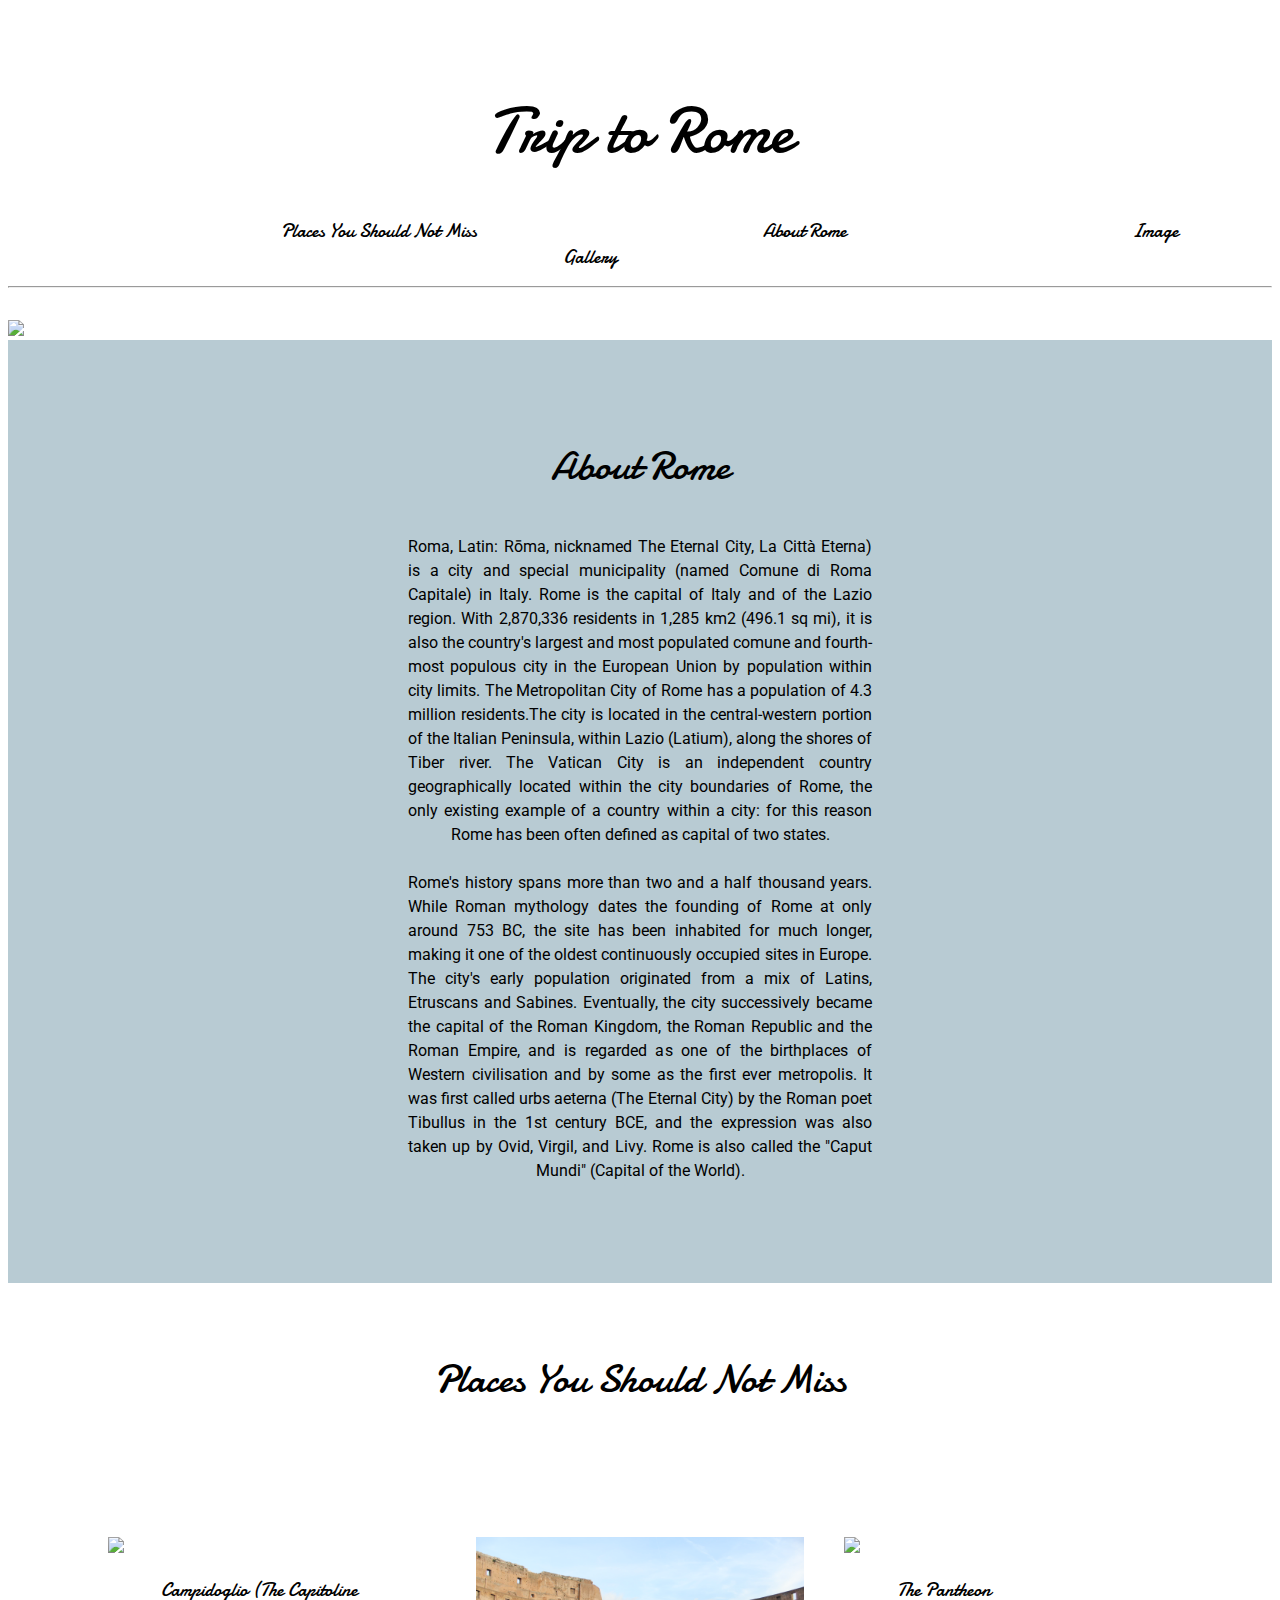
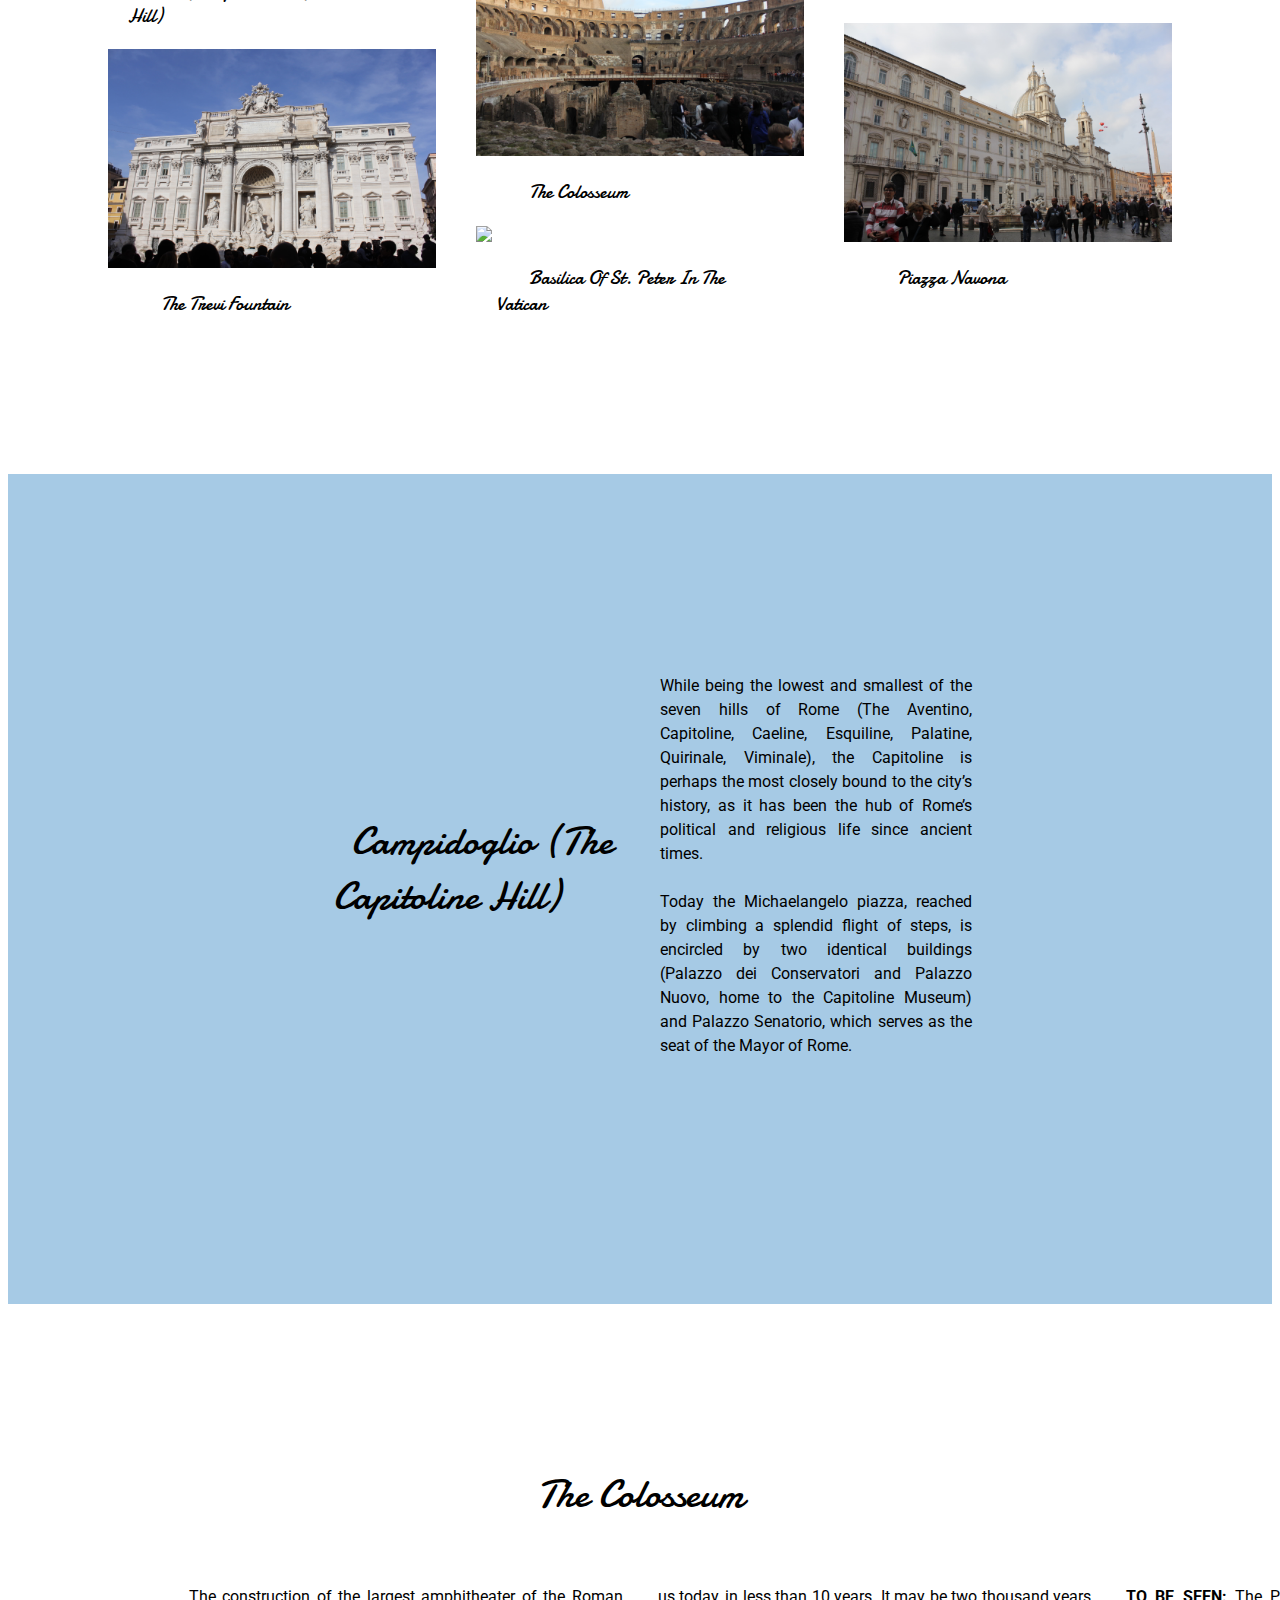
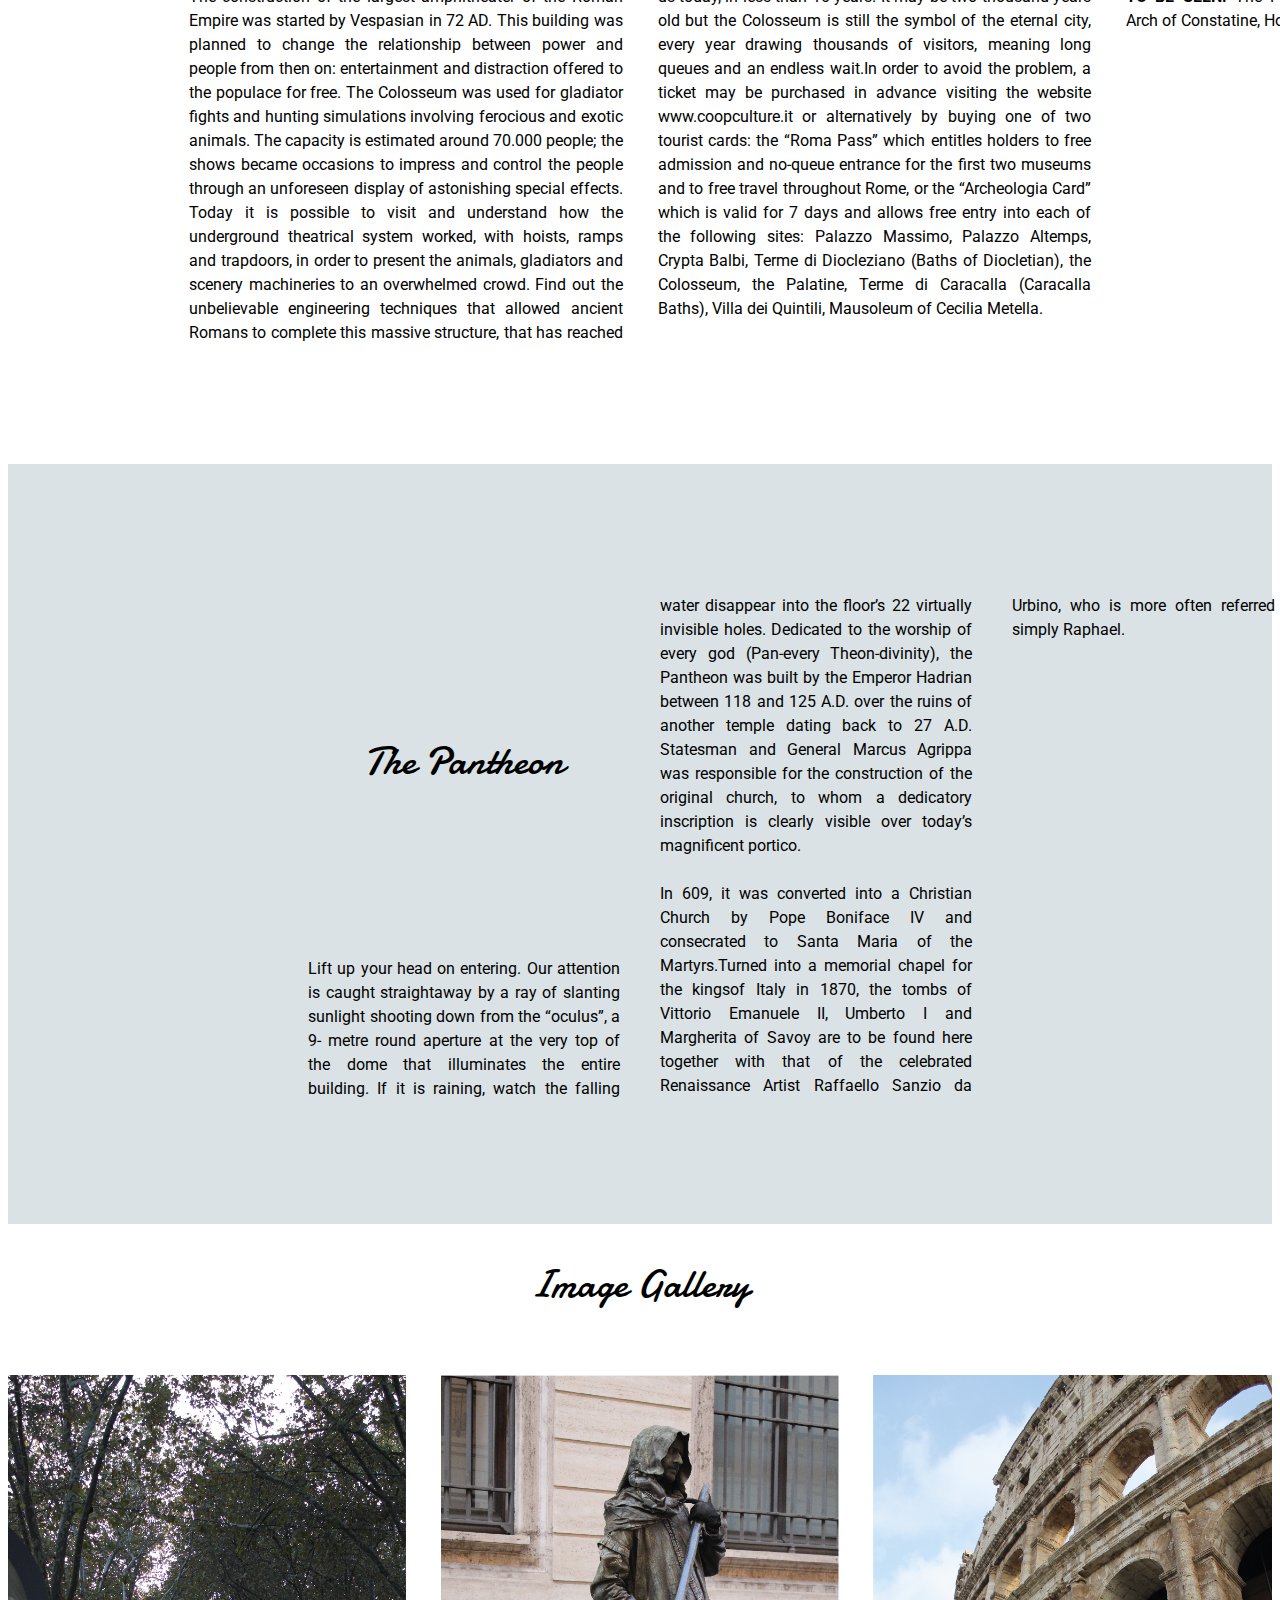
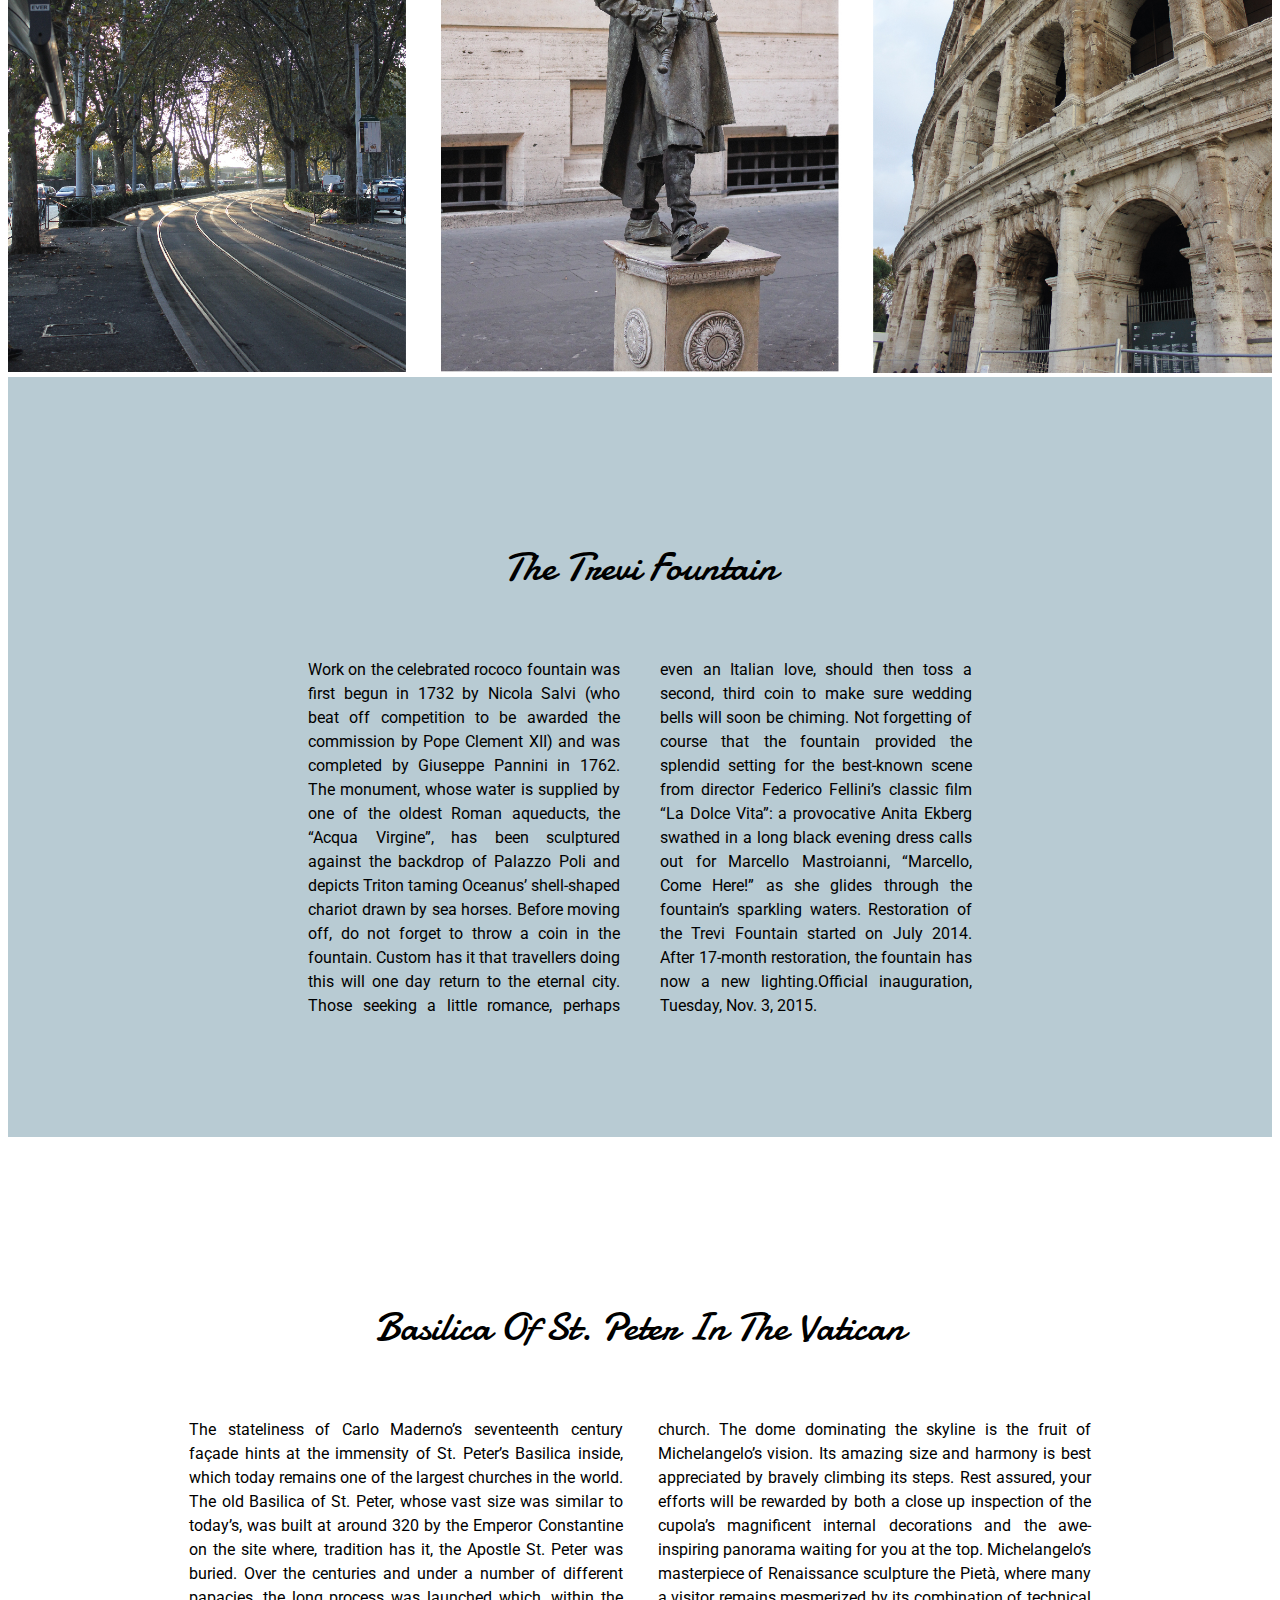
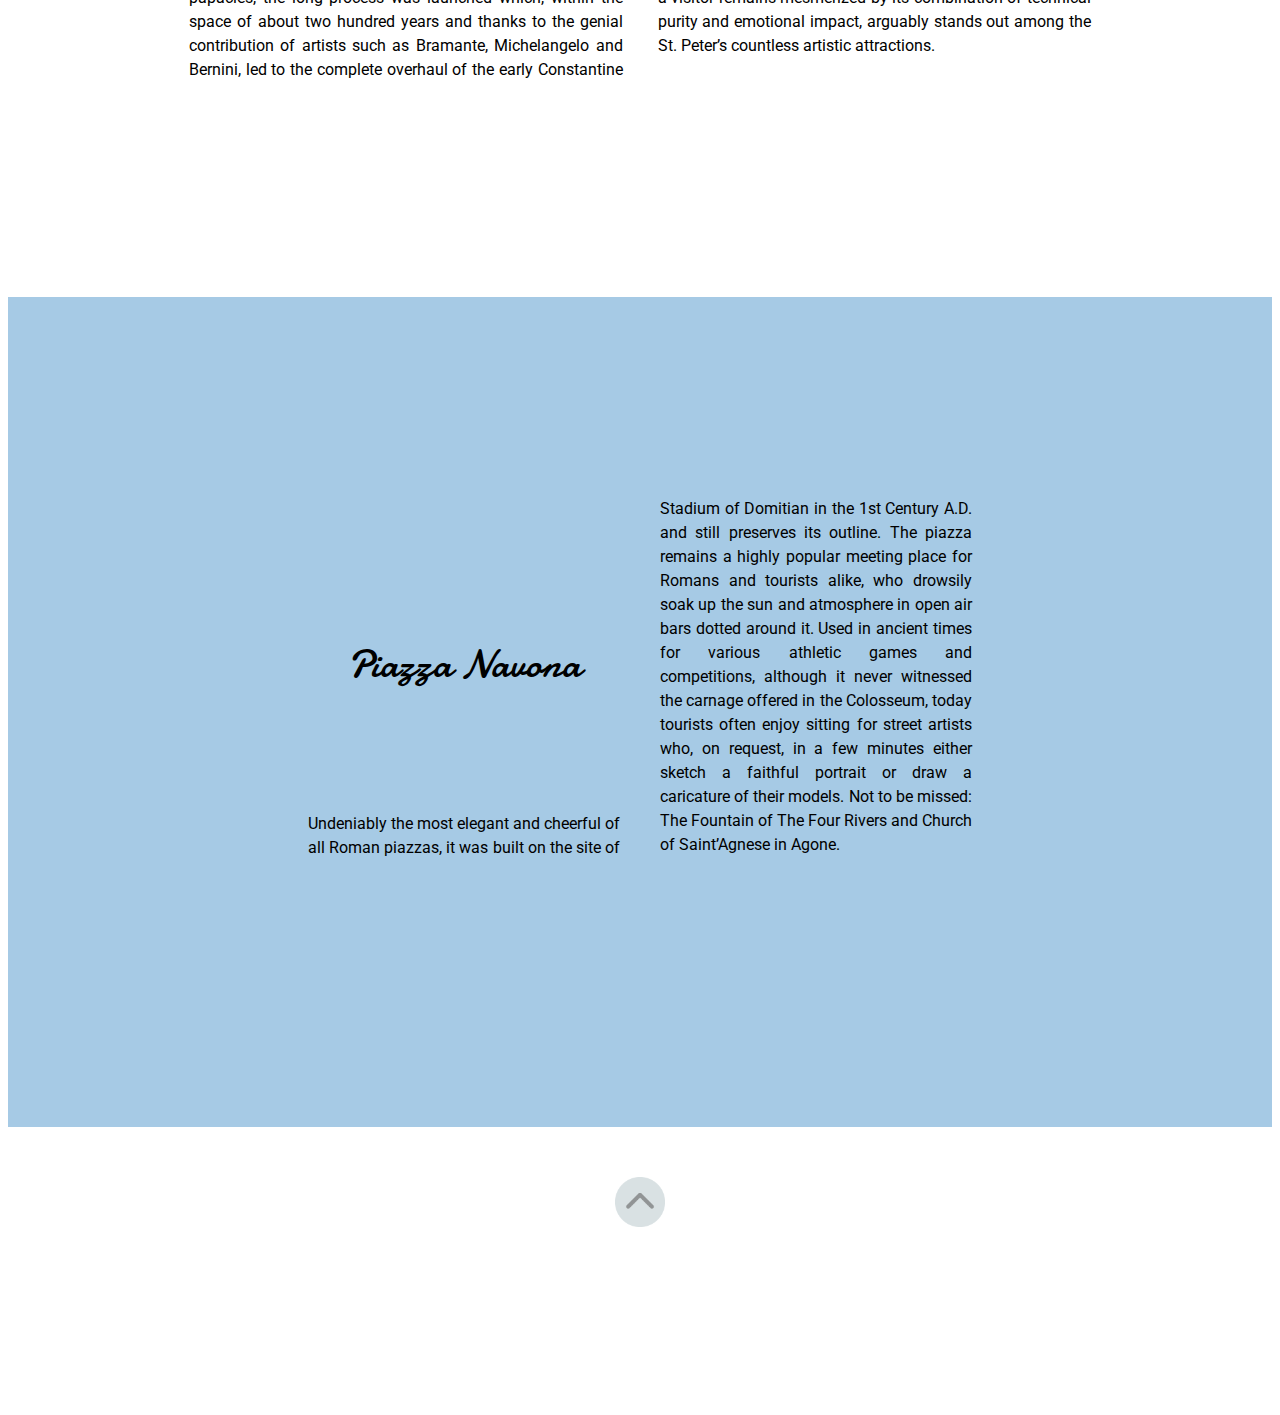
==== a_1/index.html @ 3205b069 "f" ====
<!DOCTYPE html>
<html>
<head>

<link rel="stylesheet" href="css/style.css">

<body>

  <br>
  <br>

  <h1>Trip to Rome</h1>

<nav>
     <ul id="nav">
           <li><a href="#section1">Places You Should Not Miss</a></li>
           <li><a href="#section2">About Rome</a></li>
           <li><a href="#section3">Image Gallery</a></li> 
     </ul>
     </nav>
  
  <hr>


<img src="images/IMG_1835.jpg"> 

<section2 id="section2">
<p id="h4"><a href= "https://en.wikipedia.org/wiki/Rome" target="_blank">About Rome</a>
</p>
</section2>
<p>
  Roma, Latin: Rōma, nicknamed The Eternal City, La Città Eterna) is a city and special municipality (named Comune di Roma Capitale) in Italy. Rome is the capital of Italy and of the Lazio region. With 2,870,336 residents in 1,285 km2 (496.1 sq mi), it is also the country's largest and most populated comune and fourth-most populous city in the European Union by population within city limits. The Metropolitan City of Rome has a population of 4.3 million residents.The city is located in the central-western portion of the Italian Peninsula, within Lazio (Latium), along the shores of Tiber river. The Vatican City is an independent country geographically located within the city boundaries of Rome, the only existing example of a country within a city: for this reason Rome has been often defined as capital of two states. 

 <br>
 <br>

  Rome's history spans more than two and a half thousand years. While Roman mythology dates the founding of Rome at only around 753 BC, the site has been inhabited for much longer, making it one of the oldest continuously occupied sites in Europe. The city's early population originated from a mix of Latins, Etruscans and Sabines. Eventually, the city successively became the capital of the Roman Kingdom, the Roman Republic and the Roman Empire, and is regarded as one of the birthplaces of Western civilisation and by some as the first ever metropolis. It was first called urbs aeterna (The Eternal City) by the Roman poet Tibullus in the 1st century BCE, and the expression was also taken up by Ovid, Virgil, and Livy. Rome is also called the "Caput Mundi" (Capital of the World).</p>

 <br>
 <br>
<section1 id="section1">

   <h2 id="h2"><a href= "http://www.turismoroma.it/itinerari/da_non_perdere?lang=en" target="_blank">Places You Should Not Miss</a></h2>
</section1>

<nav id="nav">
 <div class="img1">

  
      <img src="images/IMG_1.JPG">
      <div class="desc"><a href="#Campidoglio">Campidoglio (The Capitoline Hill)</a></div>

       <img src="images/IMG_2.JPG" > 
       <div class="desc"><a href="#The Trevi Fountain">The Trevi Fountain</a></div>

      <img src="images/IMG_3.JPG" >
        <div class="desc"><a href="#The Colosseum">The Colosseum</a></div>

         <img src="images/IMG_4.JPG" >
          <div class="desc"><a href="#Basilica">Basilica Of St. Peter In The Vatican</a></div>

          <img src="images/IMG_5.JPG" >
              <div class="desc"><a href="#The Pantheon">The Pantheon</a></div>

           <img src="images/IMG_6.JPG">
              <div class="desc"><a href="#Piazza Navona">Piazza Navona</a></div>
 </div>

</nav>

  <br>
  <br>

<section4 id="Campidoglio"> </section4>

 <div class="newspaper2">

    
     
       <h3 id="h3"><a href= "http://www.turismoroma.it/cosa-fare/campidoglio?lang=en" target="_blank">Campidoglio (The Capitoline Hill)</a></h3>

      
     
     While being the lowest and smallest of the seven hills of Rome (The Aventino, Capitoline, Caeline, Esquiline, Palatine, Quirinale, Viminale), the Capitoline is perhaps the most closely bound to the city’s history, as it has been the hub of Rome’s political and religious life since ancient times.
     <br>
     <br>
      Today the Michaelangelo piazza, reached by climbing a splendid  flight of steps, is encircled by two identical buildings (Palazzo dei Conservatori and Palazzo Nuovo, home to the Capitoline Museum) and Palazzo Senatorio, which serves as the seat of the Mayor of Rome.
  </div>

 <section4 id="The Colosseum"></section4>

         
  <div class="newspaper5"> 

 
   <h2 id="h2"><a href= "http://www.turismoroma.it/cosa-fare/colosseo-2?lang=en" target="_blank">The Colosseum</a></h2>

 
     The construction of the largest amphitheater of the Roman Empire was started by Vespasian in 72 AD. This building was planned to change the relationship between power and people from then on: entertainment and distraction offered to the populace for free.
 
     The Colosseum was used for gladiator fights and hunting simulations involving ferocious and exotic animals. The capacity is estimated around 70.000 people; the shows became occasions to impress and control the people through an unforeseen display of astonishing special effects. Today it is possible to visit and understand how the underground theatrical system worked, with hoists, ramps and trapdoors, in order to present the animals, gladiators and scenery machineries to an overwhelmed crowd. Find out the unbelievable engineering techniques that allowed ancient Romans to complete this massive structure, that has reached us today, in less than 10 years.

     It may be two thousand years old but the Colosseum is still the symbol of the eternal city, every year drawing thousands of visitors, meaning long queues and an endless wait.In order to avoid the problem, a ticket may be purchased in advance visiting the website www.coopculture.it or alternatively by buying one of two tourist cards: the “Roma Pass” which entitles holders to free admission and no-queue entrance for the first two museums and to free travel throughout Rome, or the “Archeologia Card” which is valid for 7 days and allows free entry into each of the following sites:  Palazzo Massimo, Palazzo Altemps, Crypta Balbi, Terme di Diocleziano (Baths of Diocletian), the Colosseum, the Palatine, Terme di Caracalla (Caracalla Baths), Villa dei Quintili, Mausoleum of Cecilia Metella.
    <br>
    <br> 
    <b>TO BE SEEN: </b> The Palatine, Roman Forum, Domus Aurea, Arch of Constatine, House of Augustus, House of Livia.

  </div>
 
 <section4 id="The Pantheon"></section4>

<div class="newspaper4">
  <h3 id="h3"><a href= "http://www.turismoroma.it/cosa-fare/pantheon?lang=en" target="_blank">The Pantheon</a></h3>
   <br>
   <br>
   

    Lift up your head on entering. Our attention is caught straightaway by a ray of slanting sunlight shooting down from the “oculus”,  a 9- metre round aperture at the very top of the dome that illuminates the entire building. If it is raining, watch the falling water disappear into the floor’s 22 virtually invisible holes.
    Dedicated to the worship of every god (Pan-every Theon-divinity), the Pantheon was built by the Emperor Hadrian between 118 and 125 A.D. over the ruins of another temple dating back to 27 A.D.  Statesman and General Marcus Agrippa was responsible for the construction of the original church, to whom a dedicatory inscription is clearly visible over today’s magnificent portico.
   <br>
   <br>
    In 609, it was converted into a Christian Church by Pope Boniface IV and consecrated to Santa Maria of the Martyrs.Turned into a memorial chapel for the kingsof Italy in 1870, the tombs of Vittorio Emanuele II, Umberto I and Margherita of Savoy are to be found here together with that of the celebrated Renaissance Artist Raffaello Sanzio da Urbino, who is more often referred to as simply Raphael.

</div>

<section3 id="section3">
  <h2>Image Gallery</h2>
</section3>
   
      <img src="images/Untitled-3.jpg">
      
<section4 id="The Trevi Fountain"></section4>

<div class="newspaper3">
  <h2 id="h2"><a href= "http://www.turismoroma.it/cosa-fare/fontana-di-trevi?lang=en" target="_blank">The Trevi Fountain</a></h2>

  Work on the celebrated rococo fountain was first begun in 1732 by Nicola Salvi (who beat off competition to be awarded the commission by Pope Clement XII) and was completed by Giuseppe Pannini in 1762.

  The monument, whose water is supplied by one of the oldest Roman aqueducts, the “Acqua Virgine”, has been sculptured against the backdrop of Palazzo Poli and depicts Triton taming Oceanus’ shell-shaped chariot drawn by sea horses.

  Before moving off, do not forget to throw a coin in the fountain. Custom has it that travellers doing this will one day return to the eternal city. Those seeking a little romance, perhaps even an Italian love, should then toss a second, third coin to make sure wedding bells will soon be chiming.

  Not forgetting of course that the fountain provided the splendid setting for the best-known scene from director Federico Fellini’s classic film “La Dolce Vita”: a provocative Anita Ekberg swathed in a long black evening dress calls out for Marcello Mastroianni, “Marcello, Come Here!” as she glides through the fountain’s sparkling waters.

  Restoration of the Trevi Fountain started on July 2014. After 17-month restoration, the fountain has now a new lighting.Official inauguration, Tuesday, Nov. 3, 2015.
</div>

<section4 id="Basilica"></section4>

 <div class="newspaper5"> 

   <h2 id="h2"><a href= "http://www.turismoroma.it/cosa-fare/basilica-di-san-pietro-in-vaticano?lang=en" target="_blank">Basilica Of St. Peter In The Vatican</a></h2>


   The stateliness of Carlo Maderno’s seventeenth century façade hints at the immensity of St. Peter’s Basilica inside, which today remains one of the largest churches in the world.
  
   The old Basilica of St. Peter, whose vast size was similar to today’s, was built at around 320 by the Emperor Constantine on the site where, tradition has it, the Apostle St. Peter was buried.

   Over the centuries and under a number of different papacies, the long process was launched which, within the space of about two hundred years and thanks to the genial contribution of artists such as Bramante, Michelangelo and Bernini,  led to the complete overhaul of the early Constantine church.

   The dome dominating the skyline is the fruit of Michelangelo’s vision. Its amazing size and harmony is best appreciated by bravely climbing its steps. Rest assured, your efforts will be rewarded by both a close up inspection of the cupola’s magnificent internal decorations and the awe-inspiring panorama waiting for you at the top.

   Michelangelo’s masterpiece of Renaissance sculpture the Pietà, where many a visitor remains mesmerized by its combination of technical purity and emotional impact, arguably stands out among the St. Peter’s countless artistic attractions.
</div>

<section4 id="Piazza Navona"></section4>

<div class="newspaper2"> 

  <h3 id="h3"><a href= "http://www.turismoroma.it/cosa-fare/piazza-navona?lang=en" target="_blank"> Piazza Navona</a></h3>
   


  Undeniably the most elegant and cheerful of all Roman piazzas, it was built on the site of Stadium of Domitian in the 1st Century A.D. and still preserves its outline. The piazza remains a highly popular meeting place for Romans and tourists alike, who drowsily soak up the sun and atmosphere in open air bars dotted around it.

  Used in ancient times for various athletic games and competitions, although it never witnessed the carnage offered in the Colosseum, today tourists often enjoy sitting for street artists who, on request,  in a few minutes either sketch a faithful portrait or draw a caricature of their models.
  Not to be missed: The Fountain of The Four Rivers and Church of Saint’Agnese in Agone.

</div>

 
   <footer>
   
           <a href="#top">
  <img src="images/icon.png" style="width :50px; padding-top: 50px; padding-bottom: 40px"></img></a> 
 
</footer>

</head>
</body>
</html>
---- a_1/css/style.css ----
@import url('https://fonts.googleapis.com/css?family=Damion|Roboto');


h1 {

    font: 4em damion;
     text-align: center;
  }

  hr { 

    display: block;
     margin-top: 0em;
      margin-bottom: 2em;
  }


  ul  {
  text-align: center;
  
}


li {
  display: inline;
     font: 1.2em damion;
     color: black;

     
}


a:visited {
    color: black;
    text-decoration: none;
  }

a {
  text-decoration: none;
  padding: 11.5%;
  color: black;
  
}

a:hover { /* pseudo-class */
   color: rgba(33, 122, 190, 0.4);
}

a:active {
  color: rgba(33, 122, 190, 0.4);
    }


h2 {
   font: 2.5em damion;
   text-align: center;
   -webkit-column-span: all; /* Chrome, Safari, Opera */
    column-span: all;
    padding-bottom: 30px;

}

h3 {
   font: 2.5em damion;
   text-align: center;
   padding-top: 100px;
   padding-bottom: 80px;

   }

 p {
    font: 1em Roboto;
    text-align: justify;
    -moz-text-align-last: center; /* Code for Firefox */
    text-align-last: center;
    line-height: 1.5em;
    padding:40px 400px 100px 400px;
    background-color: rgba(137, 168, 181, 0.6);
    margin: 0%;
 }
 

.newspaper1 
    {
    -webkit-column-count: 2; /* Chrome, Safari, Opera */
    -moz-column-count: 2; /* Firefox */
    column-count: 2;
    font: 1em Roboto;
    text-align: justify;
    line-height: 1.5em;
    column-gap: 40px;


   }

.newspaper3 
   {
    -webkit-column-count: 2; /* Chrome, Safari, Opera */
    -moz-column-count: 2; /* Firefox */
    column-count: 2;
    font: 1em Roboto;
    text-align: justify;
    line-height: 1.5em;
    column-gap: 40px;
   }

.newspaper4 
   {
    -webkit-column-count: 2; /* Chrome, Safari, Opera */
    -moz-column-count: 2; /* Firefox */
    column-count: 2;
    font: 1em Roboto;
    text-align: justify;
    line-height: 1.5em;
    column-gap: 40px;
   }

.newspaper5 
   {
    -webkit-column-count: 2; /* Chrome, Safari, Opera */
    -moz-column-count: 2; /* Firefox */
    column-count: 2;
   font: 1em Roboto;
   text-align: justify;
   line-height: 1.5em;
   column-gap: 35px;
     
   }

.newspaper2 
   {
    -webkit-column-count: 2; /* Chrome, Safari, Opera */
    -moz-column-count: 2; /* Firefox */
    column-count: 2;
    font: 1em Roboto;
    text-align: justify;
    line-height: 1.5em;
    column-gap: 40px;

   }
   
div.newspaper2 
    {

    background-color: rgba(33, 122, 190, 0.4);
    height: 430px;
    padding:200px 300px 200px 300px;
    
 

   }

div.newspaper3 
   {

    background-color: rgba(137, 168, 181, 0.6);
    height: 530px;
    padding:130px 300px 100px 300px;
   

   }

div.newspaper4 
  {
    background-color: rgba(209, 219, 222, 0.8);
    height: 530px;
    padding:130px 300px 100px 300px;
   
   }

div.newspaper5 {

    background-color: white;
     height: 530px;
      padding:130px 181px 100px 181px;
   

   }

div.newspaper6 {

    background-color: rgba(137, 168, 181, 0.6);
     height: 530px;
      padding:130px 300px 100px 300px;
     

   }



 
 #h4 {
    font: 2.5em damion;
     text-align: center;
      padding:100px 3cm 0px 3cm;
 }


  img {
  width: 100%;
  }


  .img  {
   display: inline;
    width: 30%;
  }



.img1 {
    -webkit-column-count: 3; /* Chrome, Safari, Opera */
    -moz-column-count: 3; /* Firefox */
    column-count: 3;
      column-gap: 40px;
       margin: 100px;

   }

.img2 {
    -webkit-column-count: 3; /* Chrome, Safari, Opera */
    -moz-column-count: 3; /* Firefox */
    column-count: 3;
      column-gap: 40px;
       margin: 100px;
        height: 400px;
    
   }

   .desc {
    font: 1.2em damion;
     column-gap: 40px;
      text-align: left;
    
   }

div.img:hover {
   opacity: 0.5;
}

div.img img {
    width: auto;
     height: auto;
      display: inline;
}

div.desc {
    padding: 20px;
    margin: 10px,30px,10px,30px;
}

footer {
  background-color: white;
  text-align: center;
  margin: 0%;
  
}
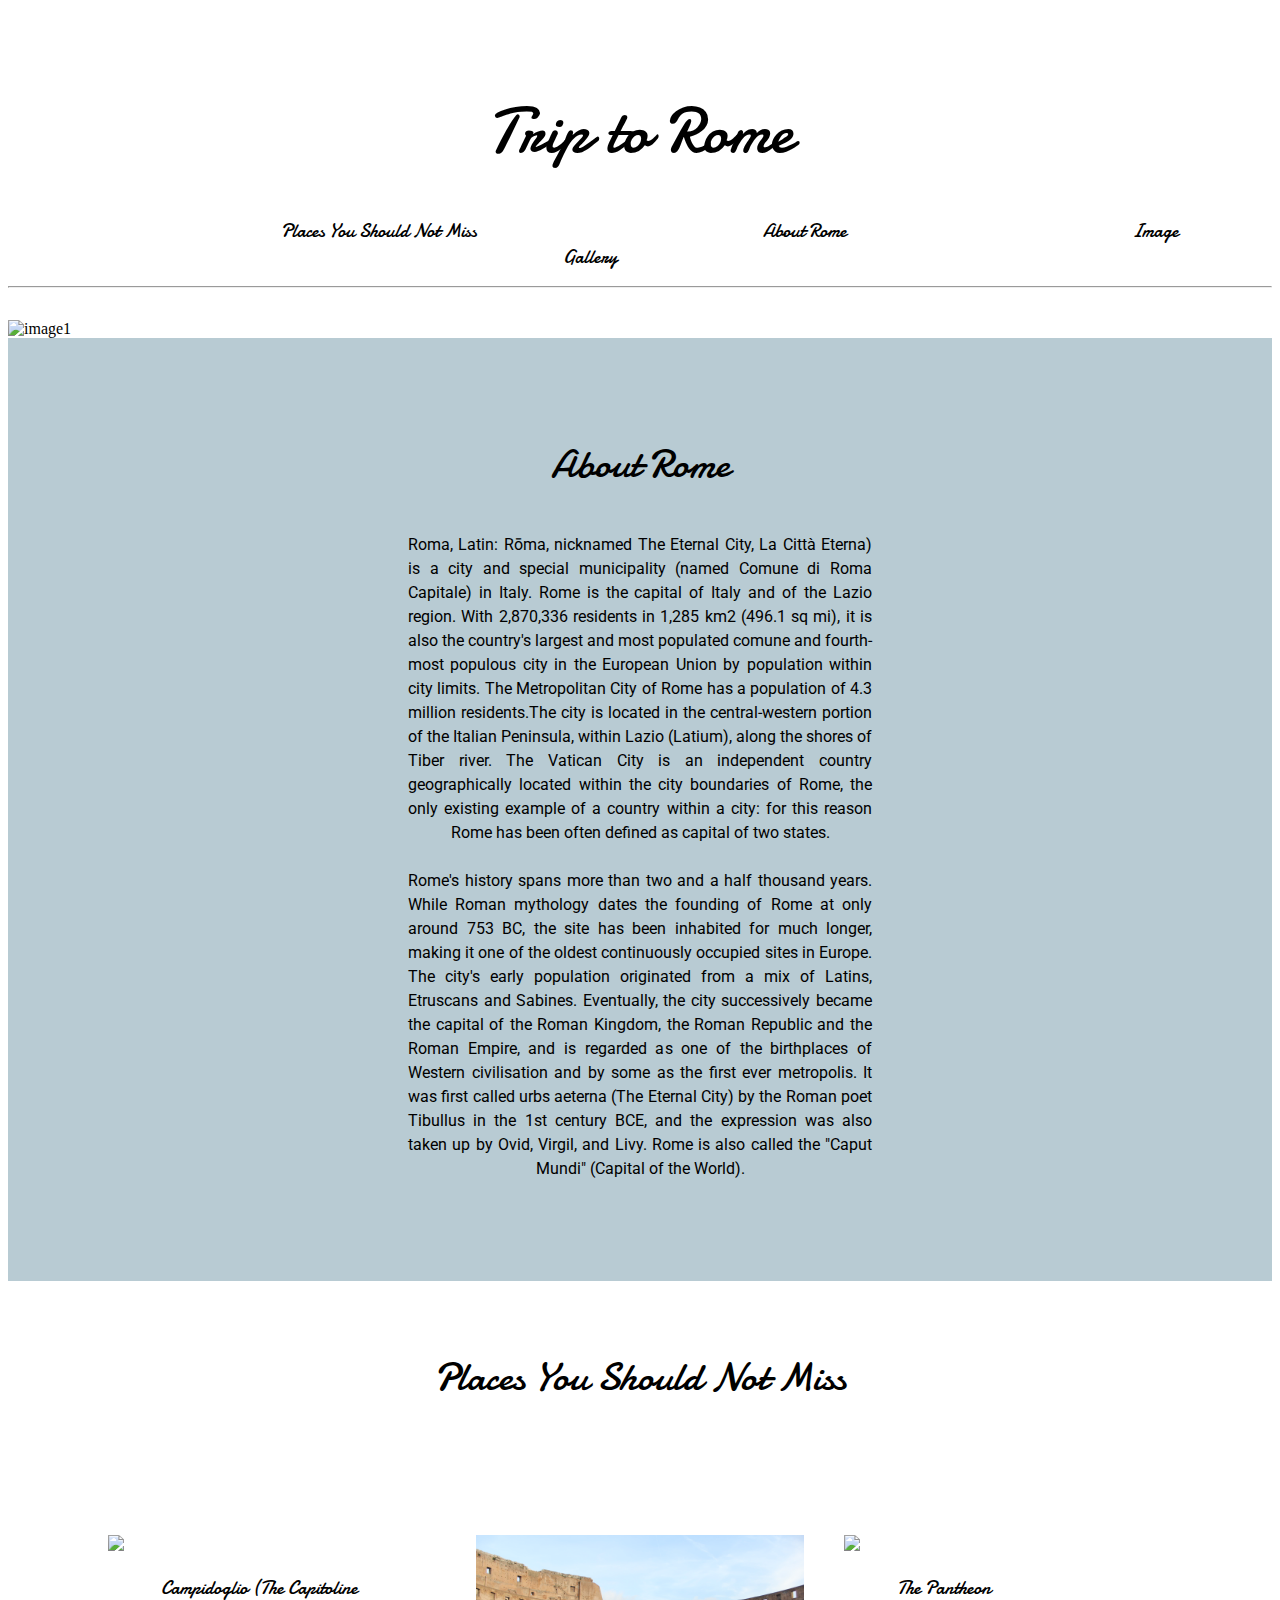
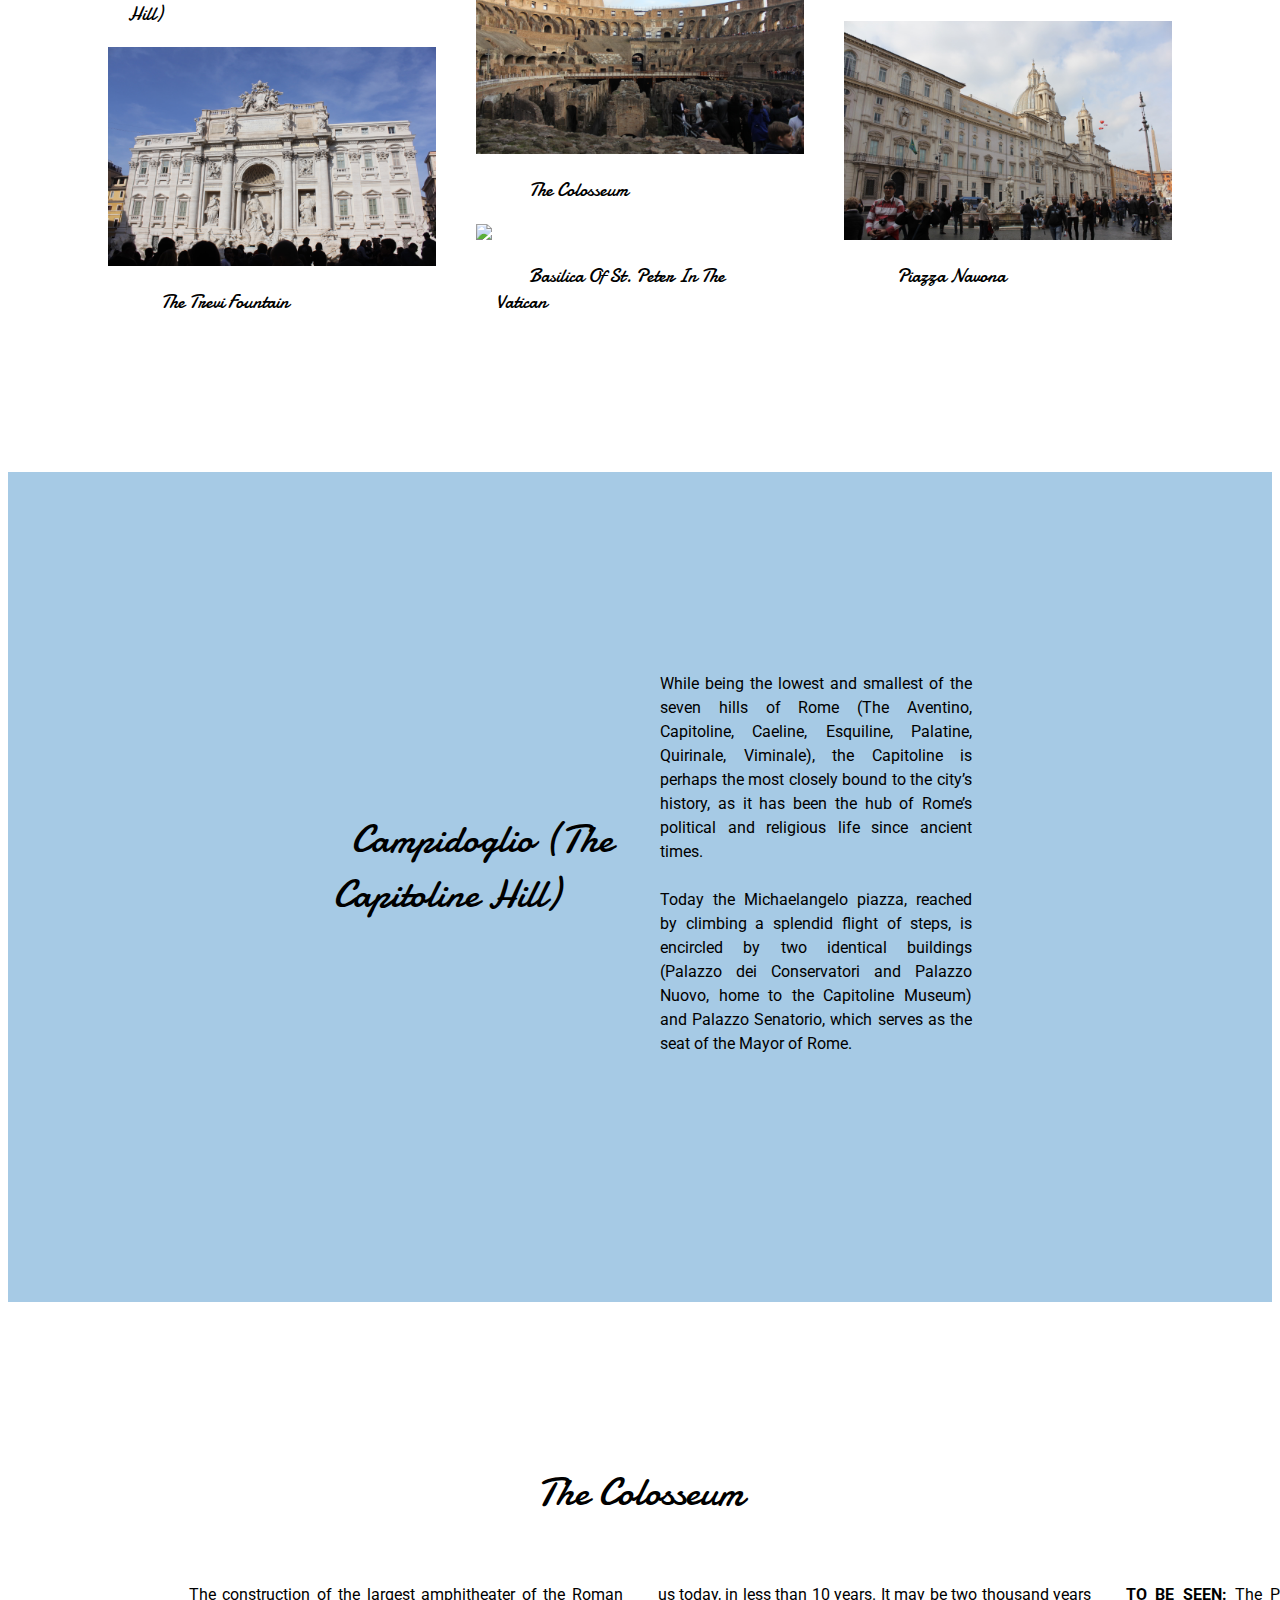
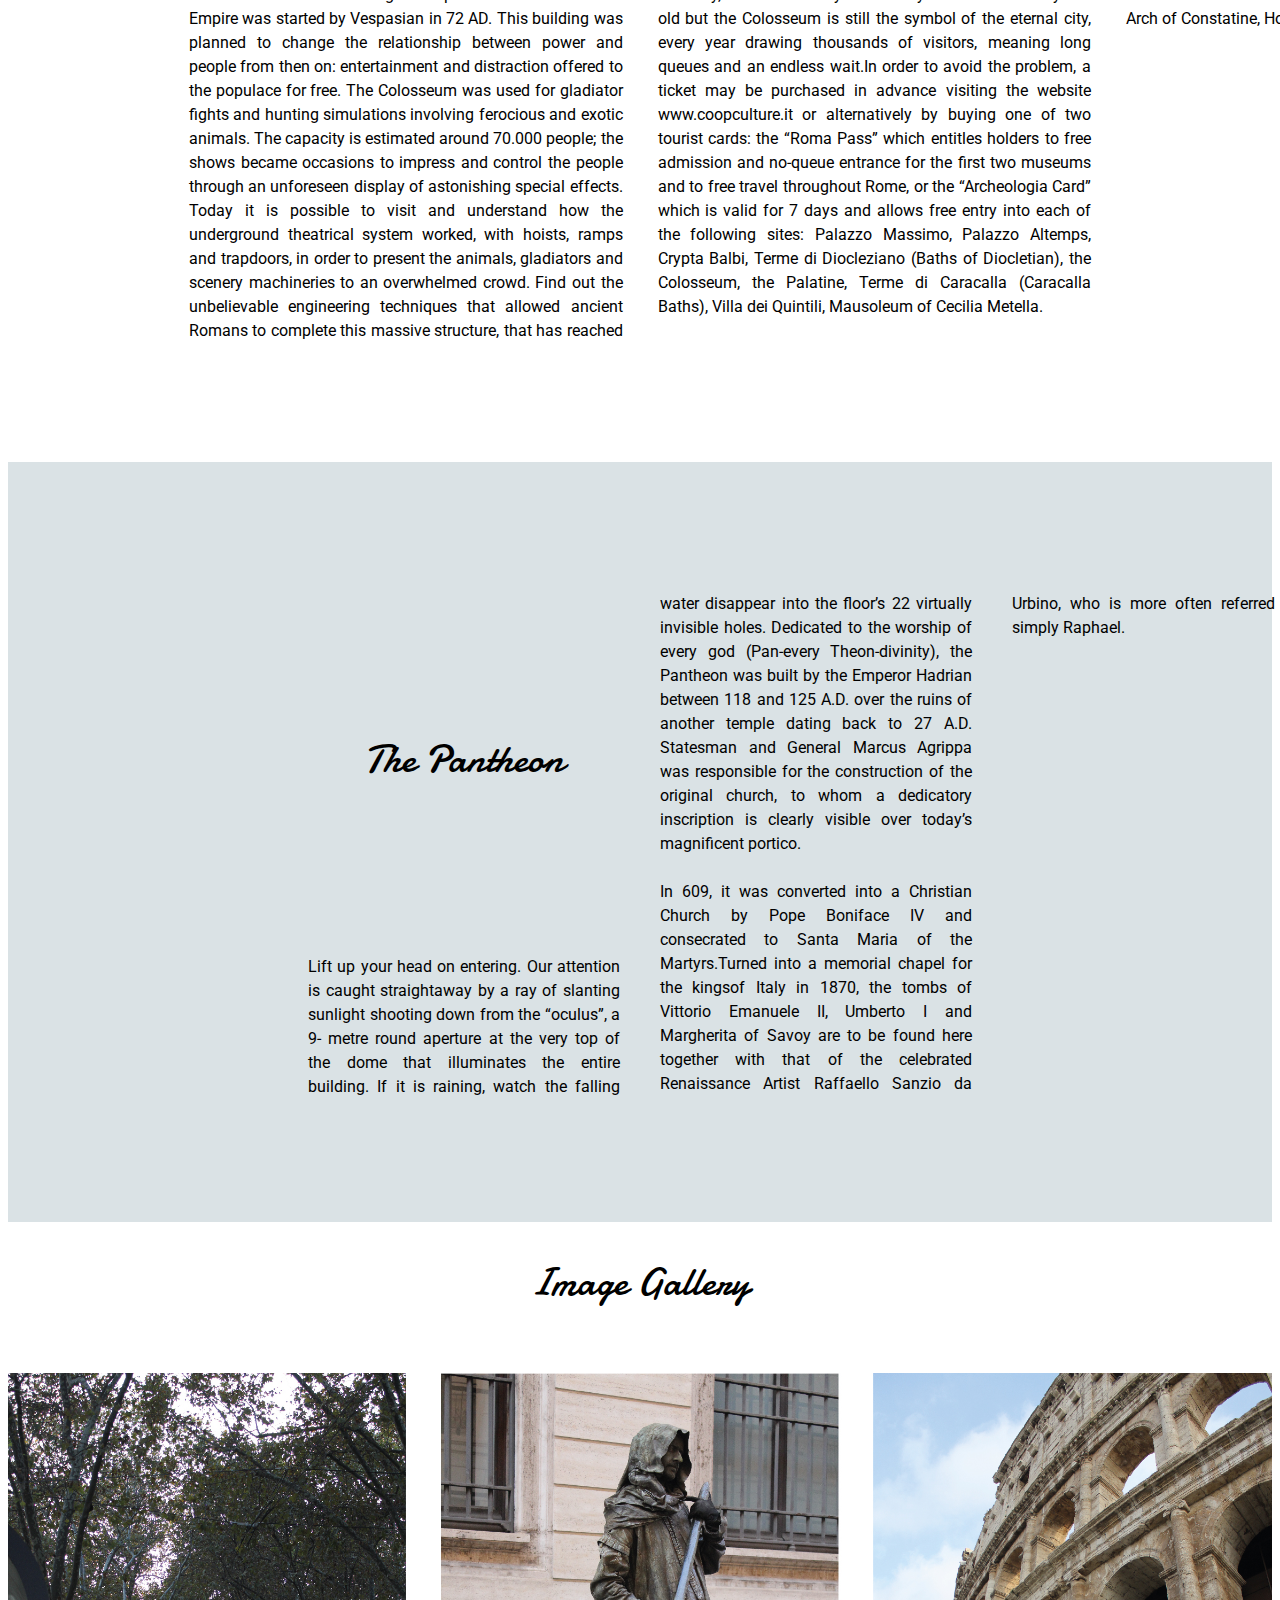
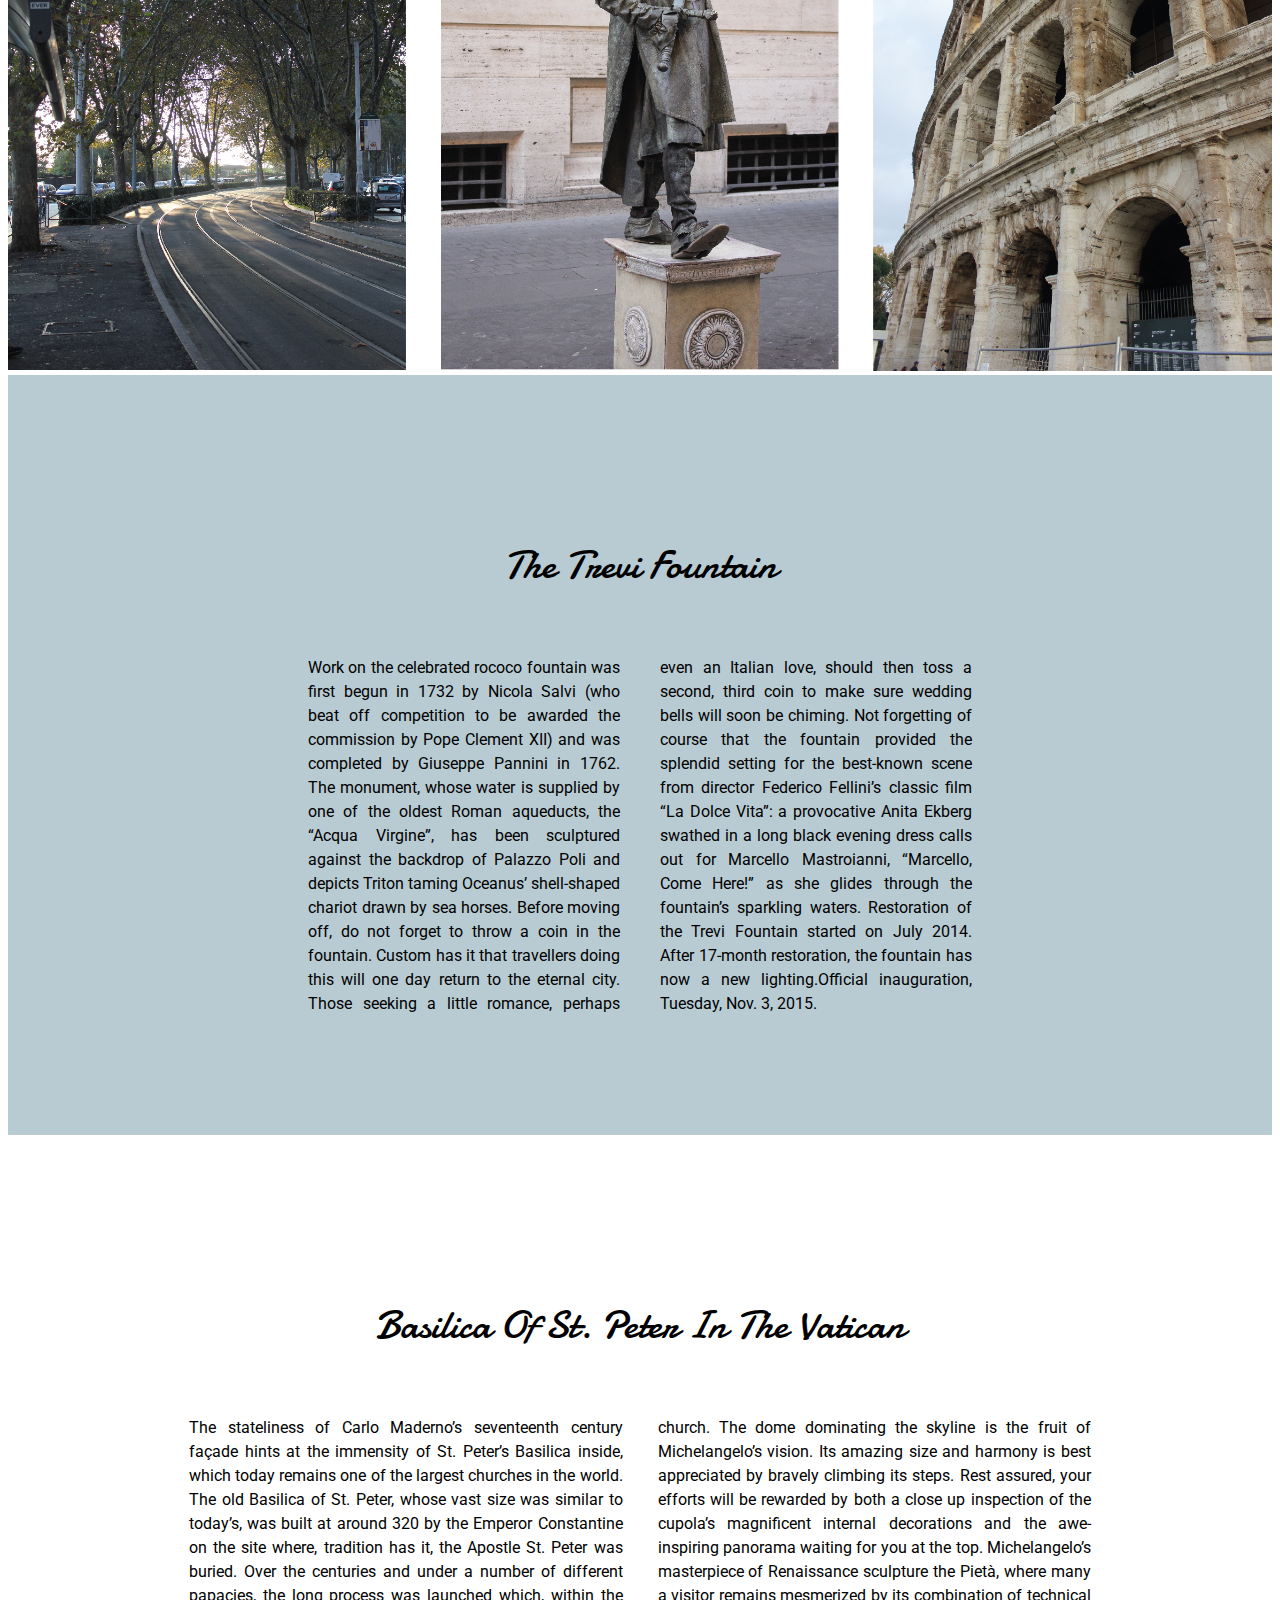
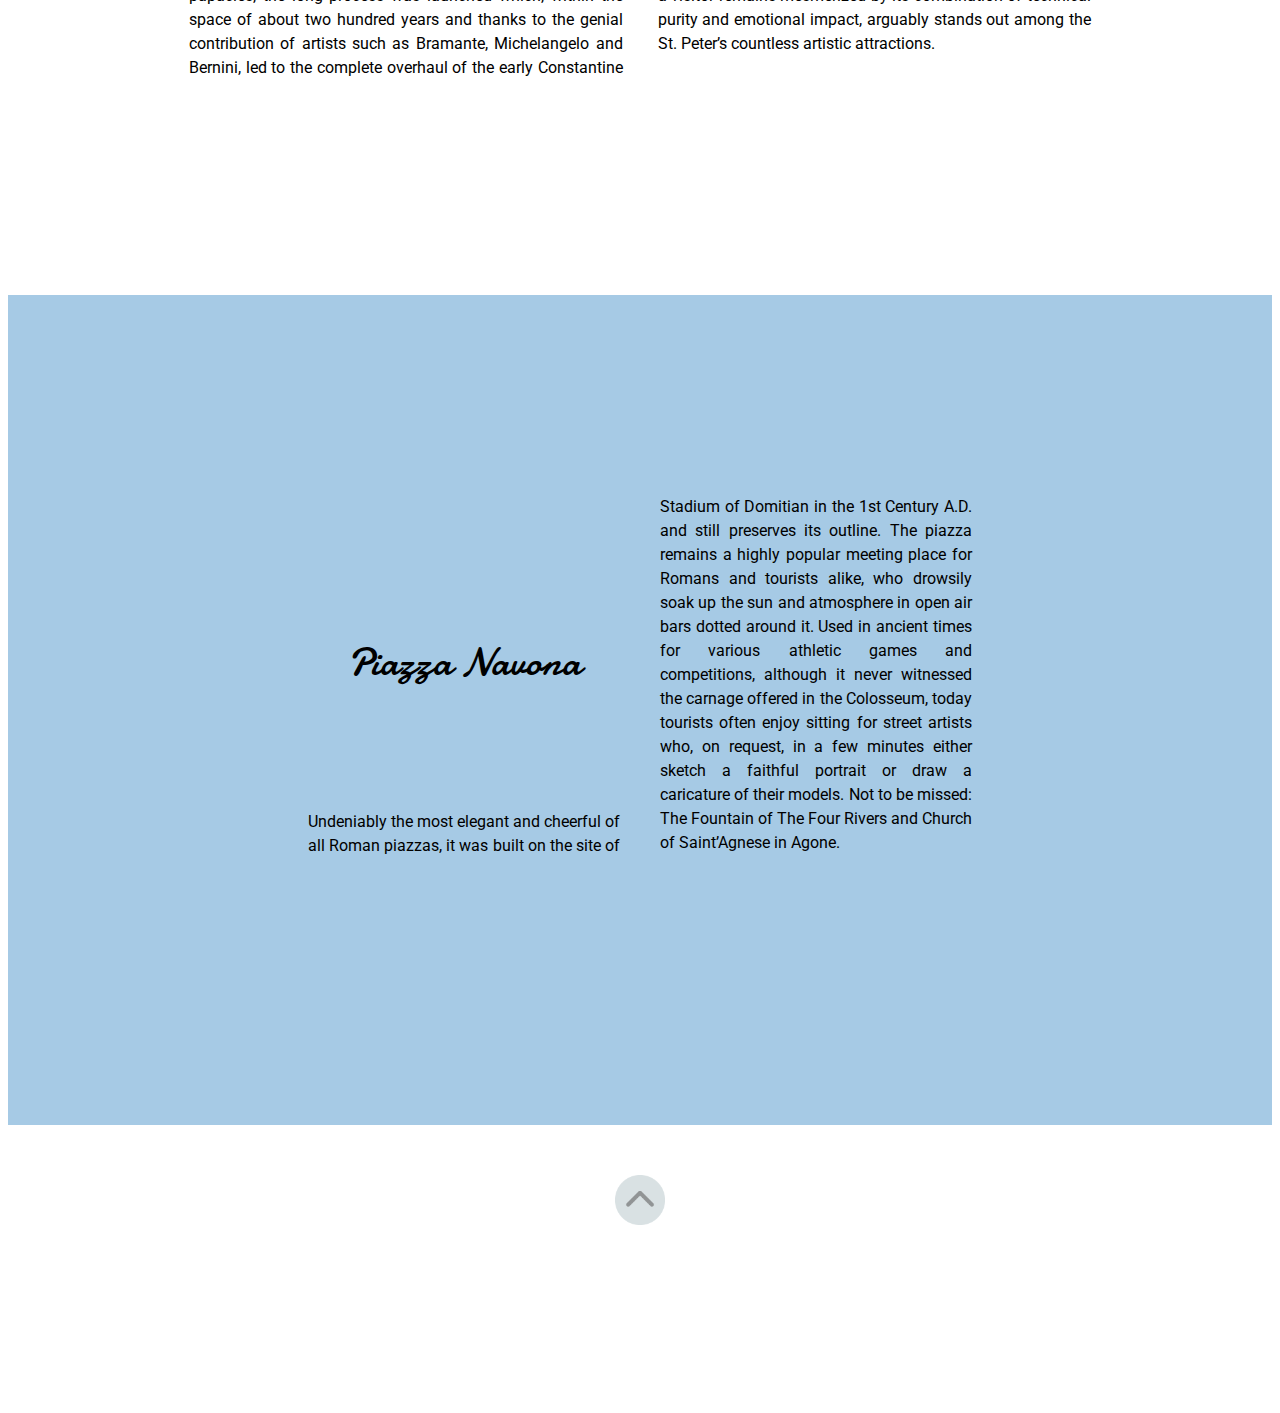
==== commit 14559429: "a1" ====
--- a/a_1/index.html
+++ b/a_1/index.html
@@ -1,10 +1,11 @@
 <!DOCTYPE html>
 <html>
 <head>
+<body>
 
 <link rel="stylesheet" href="css/style.css">
 
-<body>
+
 
   <br>
   <br>
@@ -22,7 +23,7 @@
   <hr>
 
 
-<img src="images/IMG_1835.jpg"> 
+<img src="images/IMG_183.jpg" alt="image1"> 
 
 <section2 id="section2">
 <p id="h4"><a href= "https://en.wikipedia.org/wiki/Rome" target="_blank">About Rome</a>
@@ -186,7 +187,7 @@
  
 </footer>
 
-</head>
+
 </body>
 </html>
 
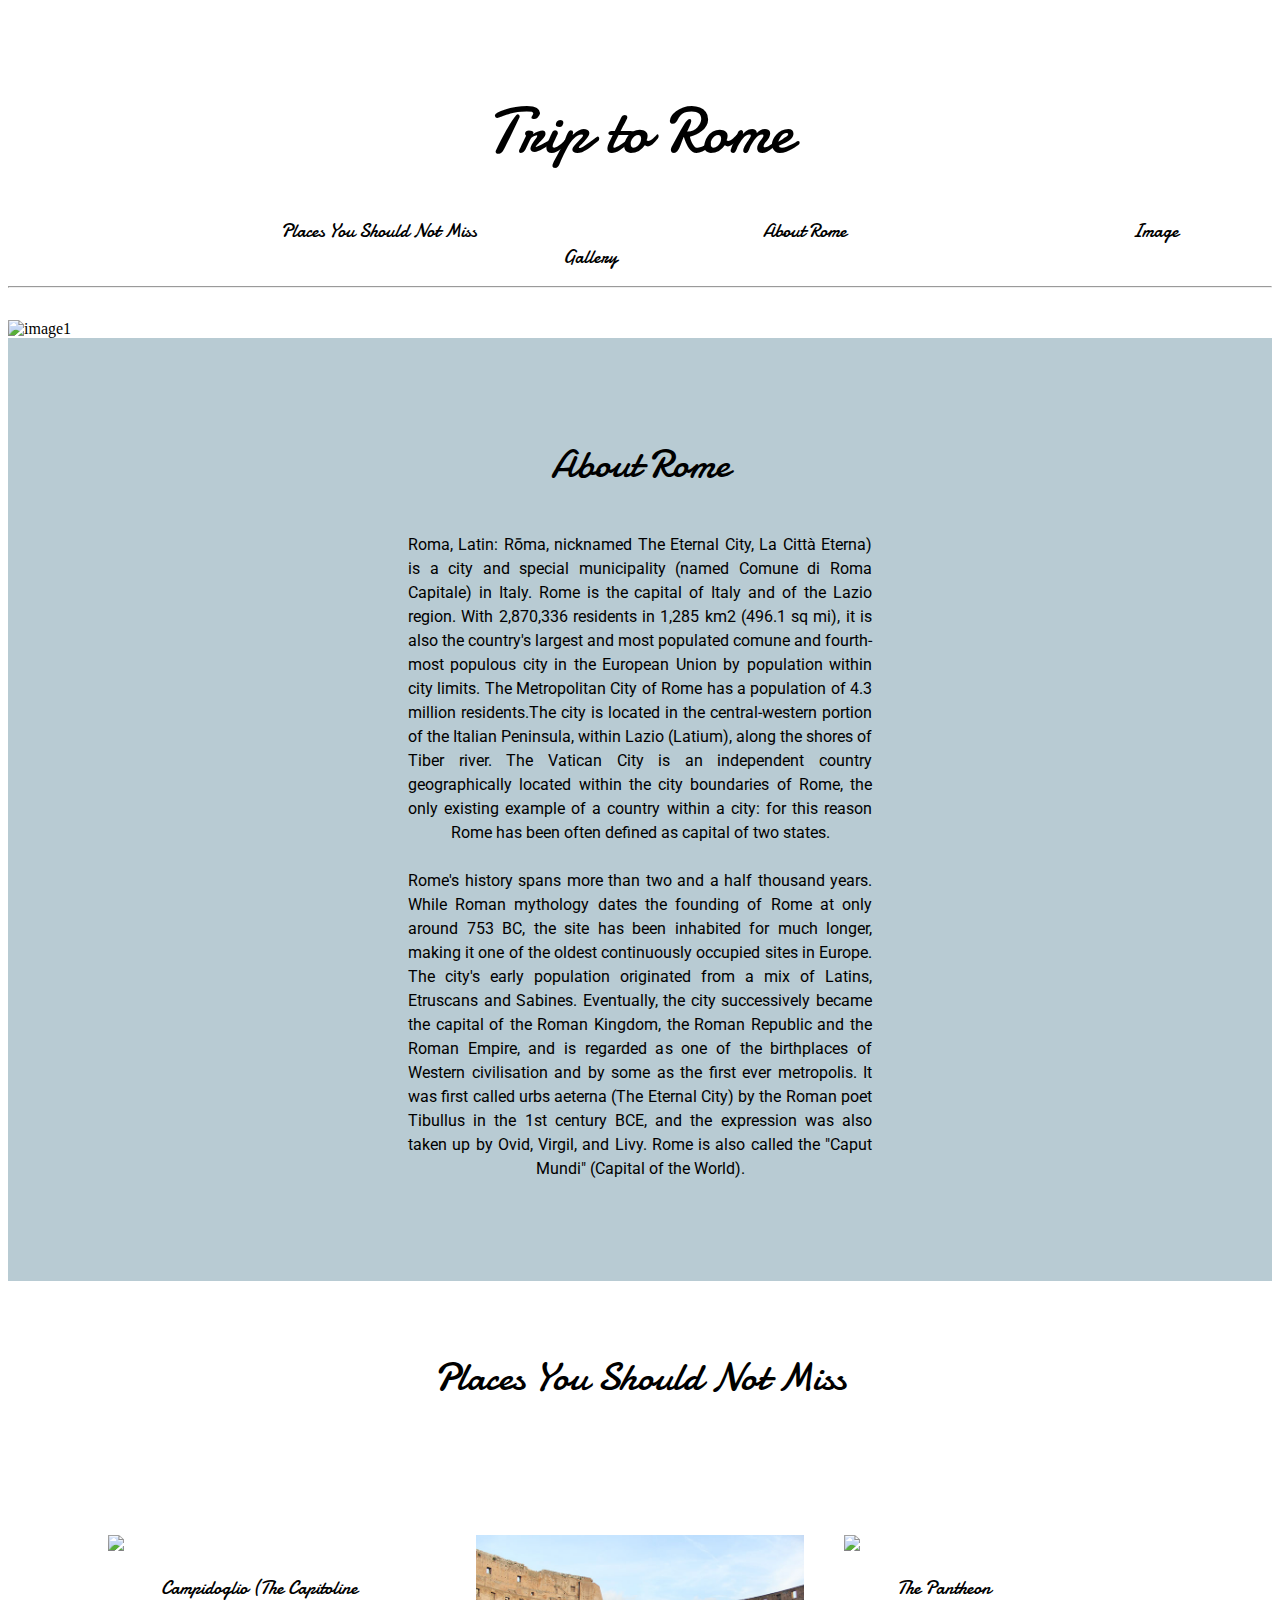
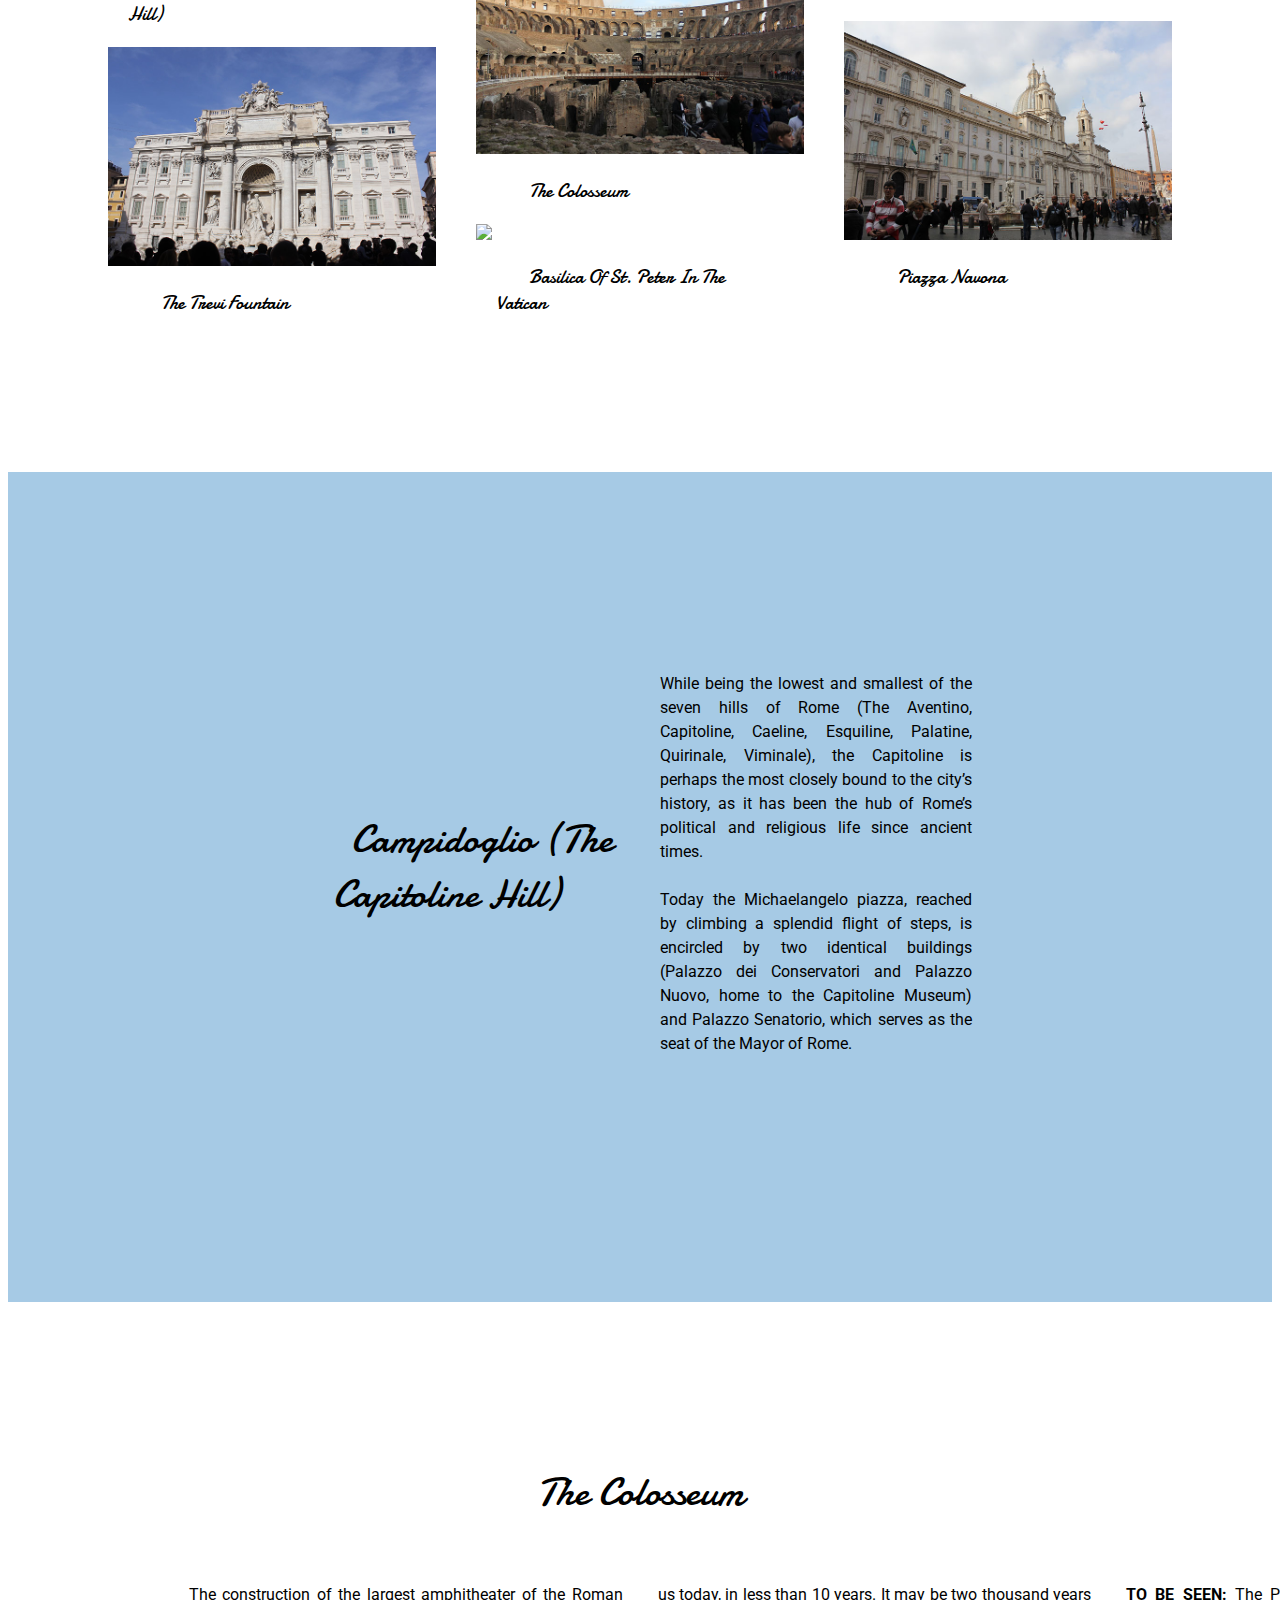
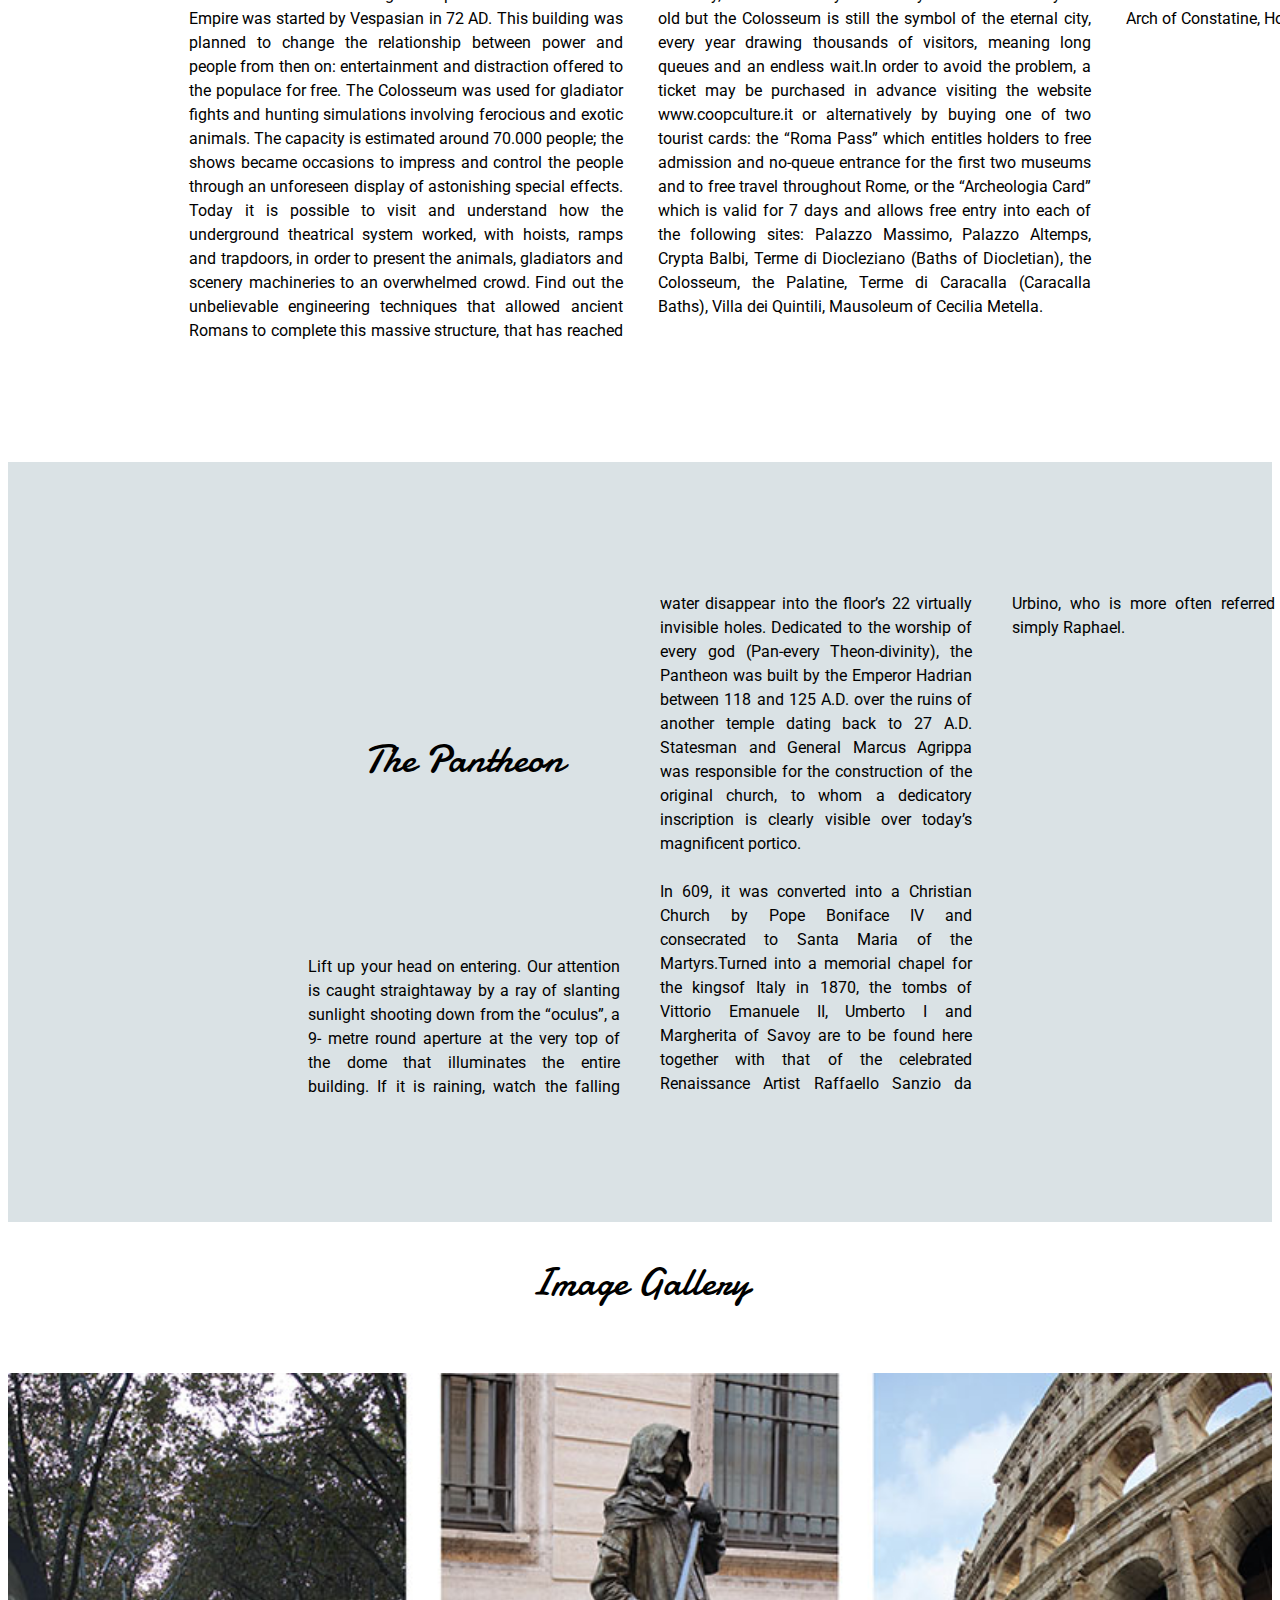
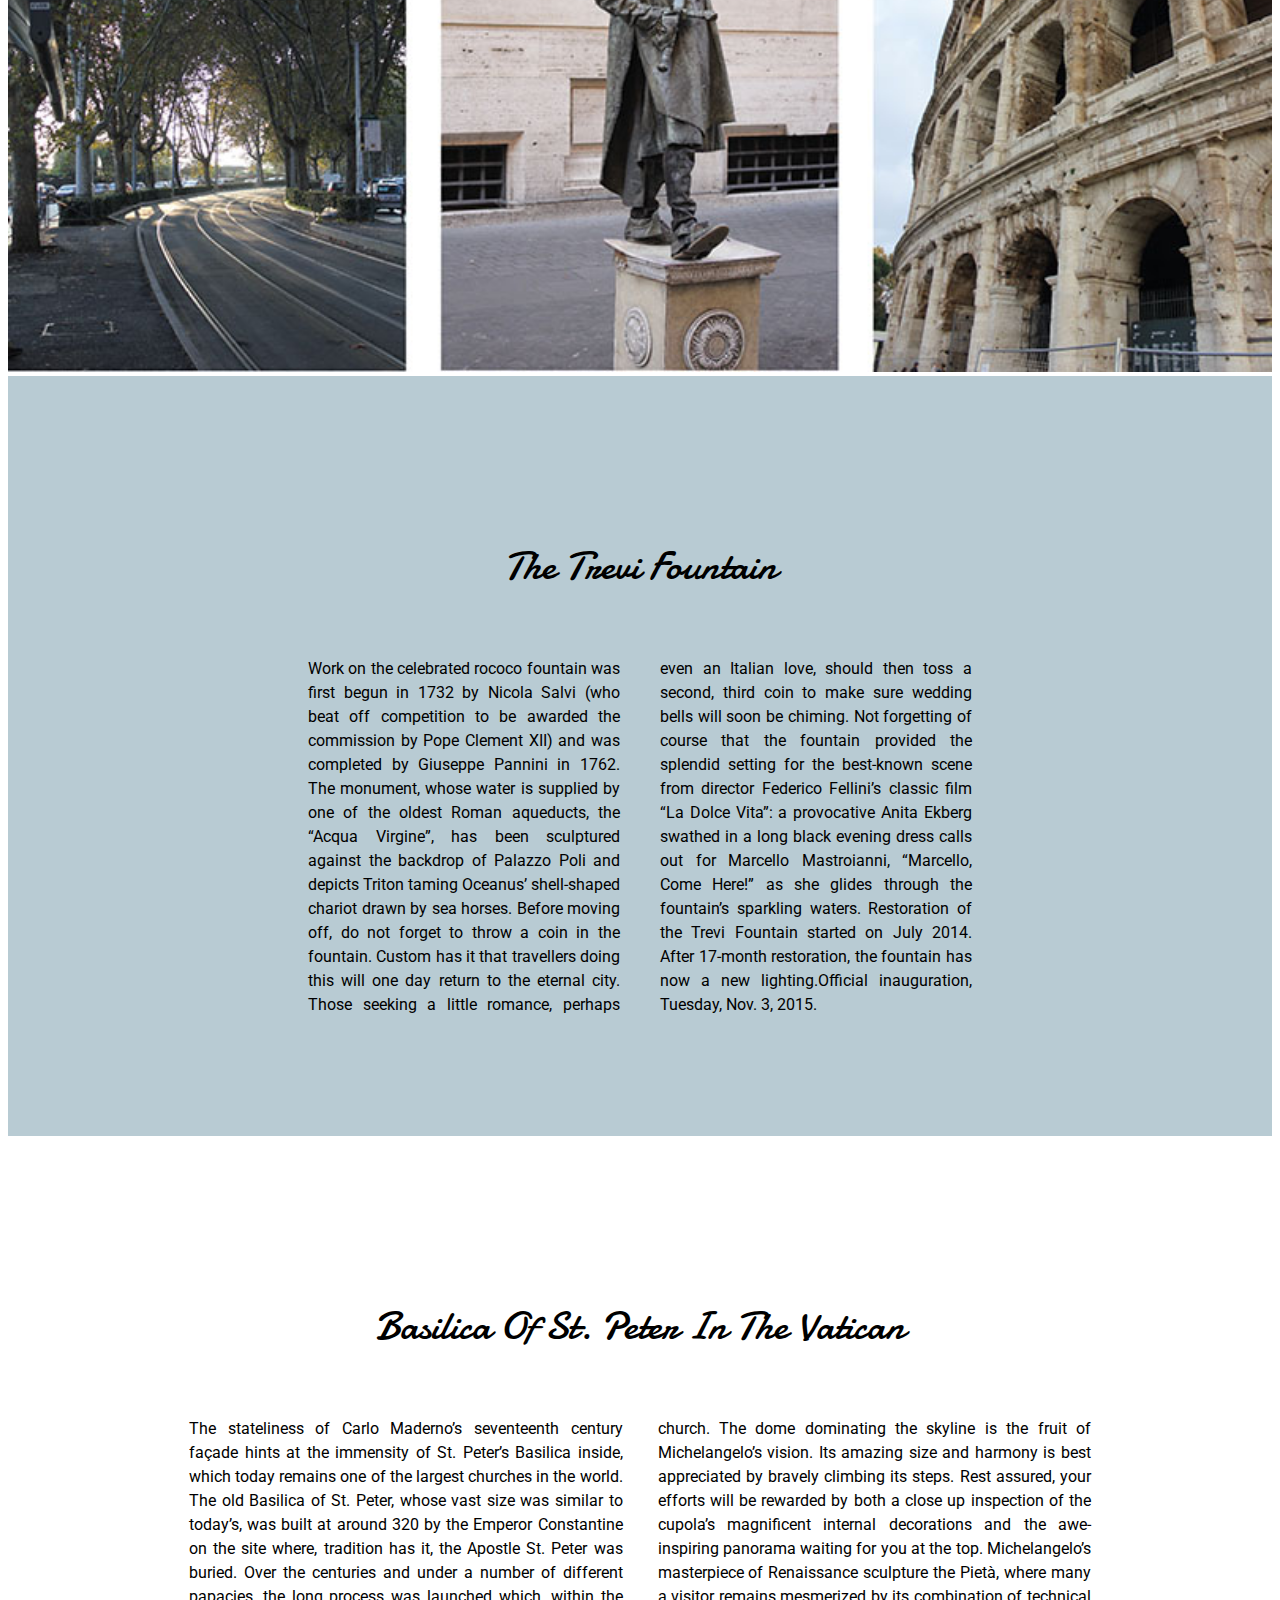
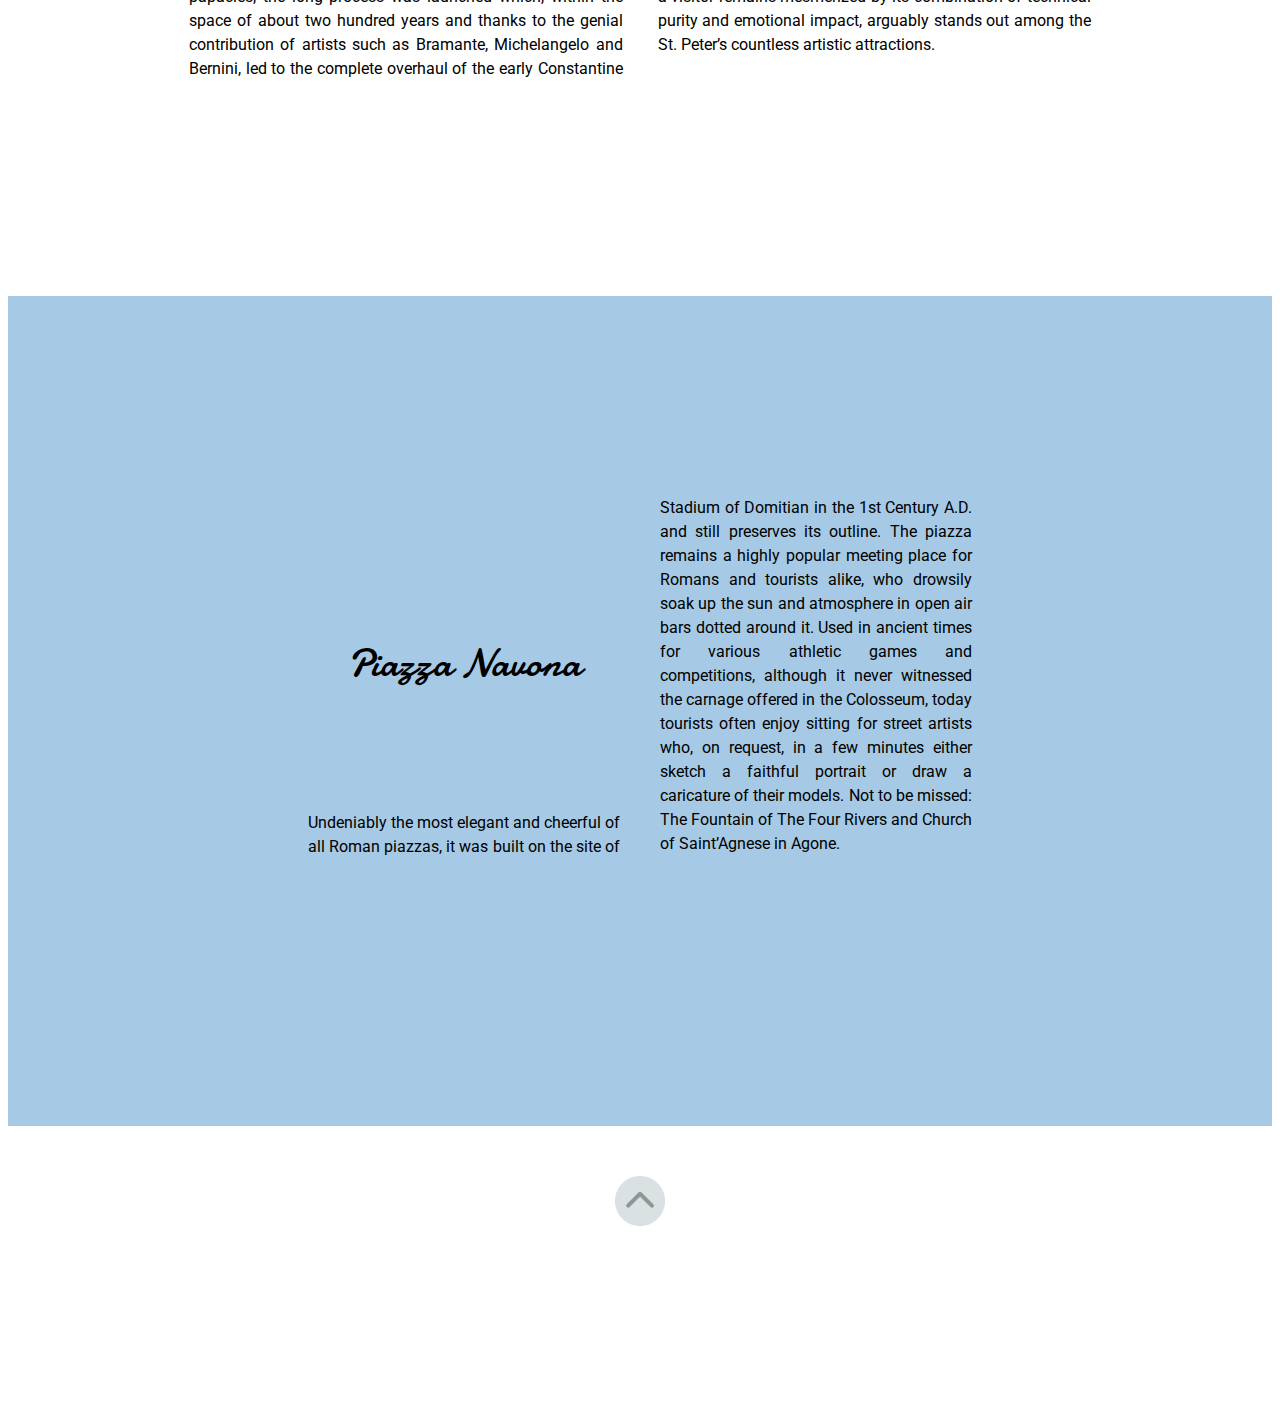
==== commit 0270d8be: "update" ====
--- a/a_1/css/style.css
+++ b/a_1/css/style.css
@@ -11,8 +11,8 @@
   hr { 
 
     display: block;
-     margin-top: 0em;
-      margin-bottom: 2em;
+    margin-top: 0em;
+    margin-bottom: 2em;
   }
 
 
@@ -24,12 +24,10 @@
 
 li {
   display: inline;
-     font: 1.2em damion;
-     color: black;
-
+  font: 1.2em damion;
+  color: black;
      
 }
-
 
 a:visited {
     color: black;
@@ -204,14 +202,14 @@
 
   .img  {
    display: inline;
-    width: 30%;
+  width: 30%;
   }
 
 
 
 .img1 {
-    -webkit-column-count: 3; /* Chrome, Safari, Opera */
-    -moz-column-count: 3; /* Firefox */
+   /* -webkit-column-count: 3;  Chrome, Safari, Opera 
+    -moz-column-count: 3; Firefox */
     column-count: 3;
       column-gap: 40px;
        margin: 100px;
